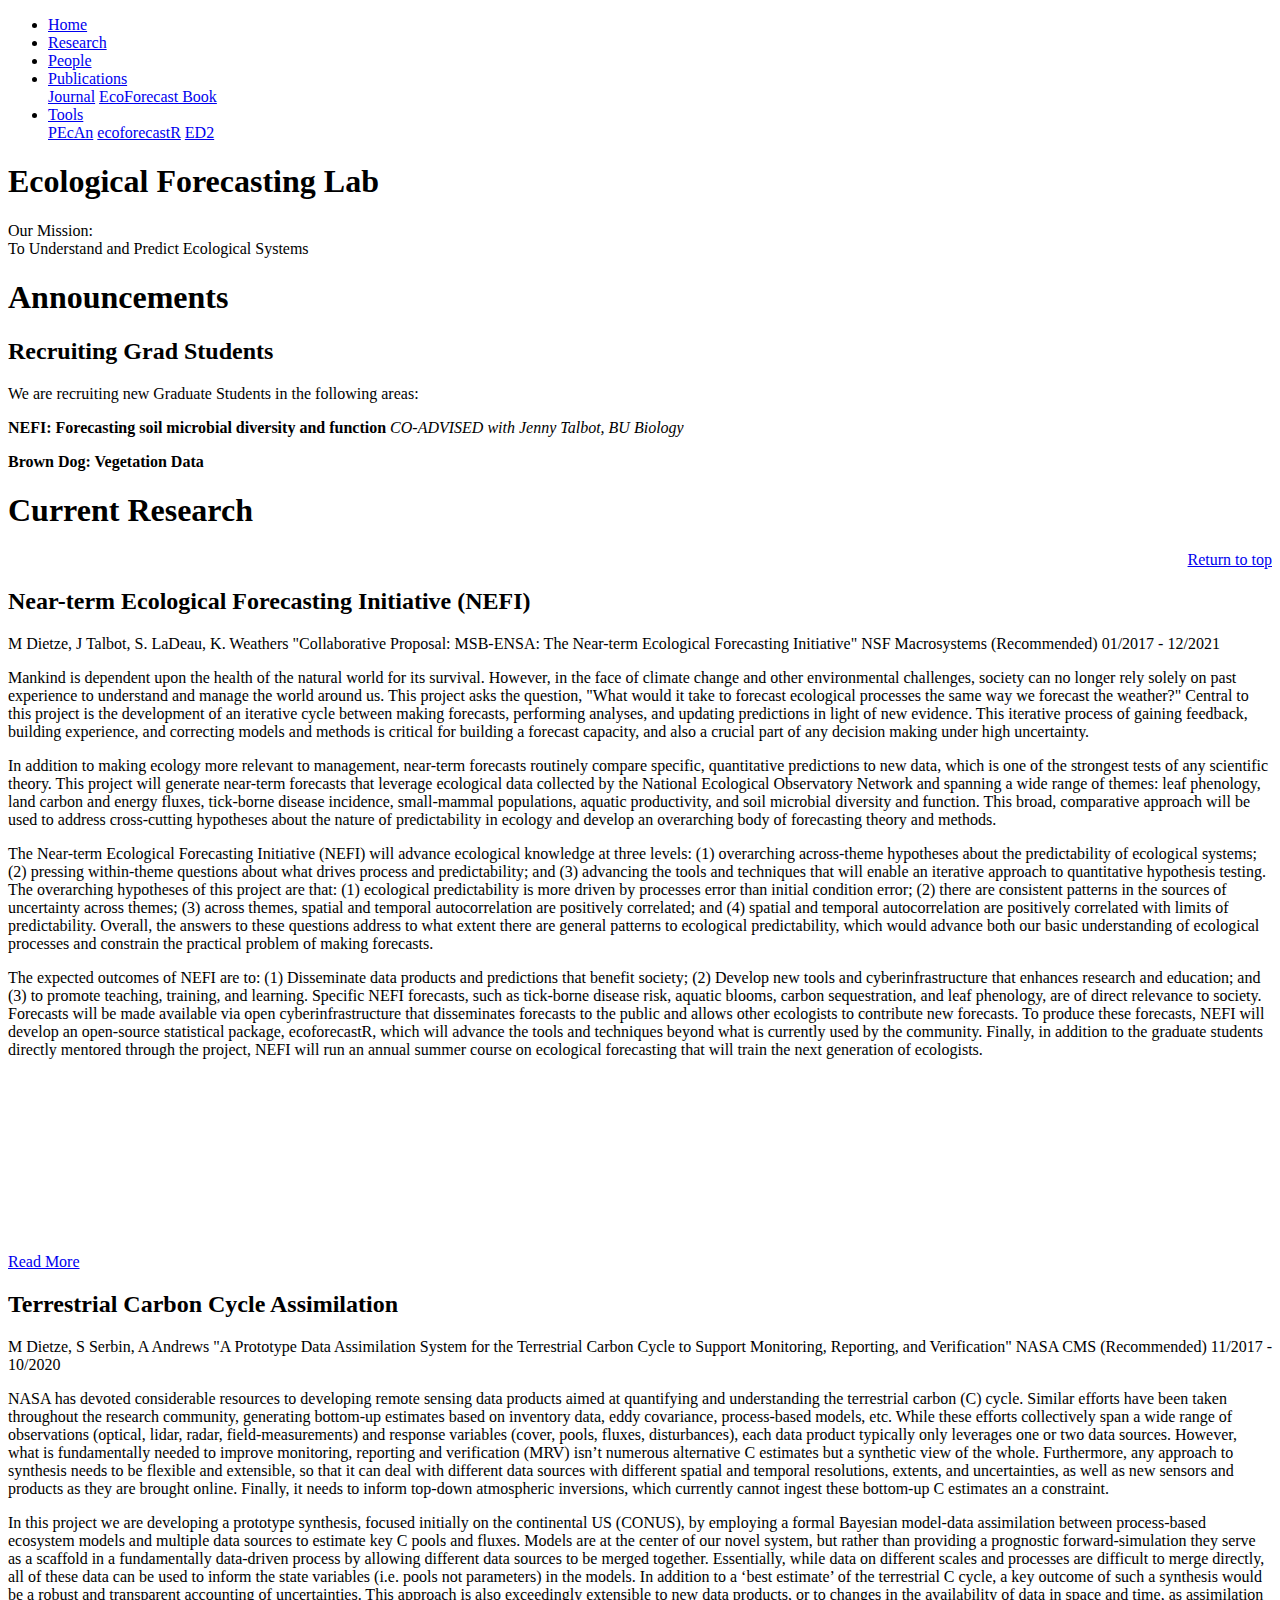
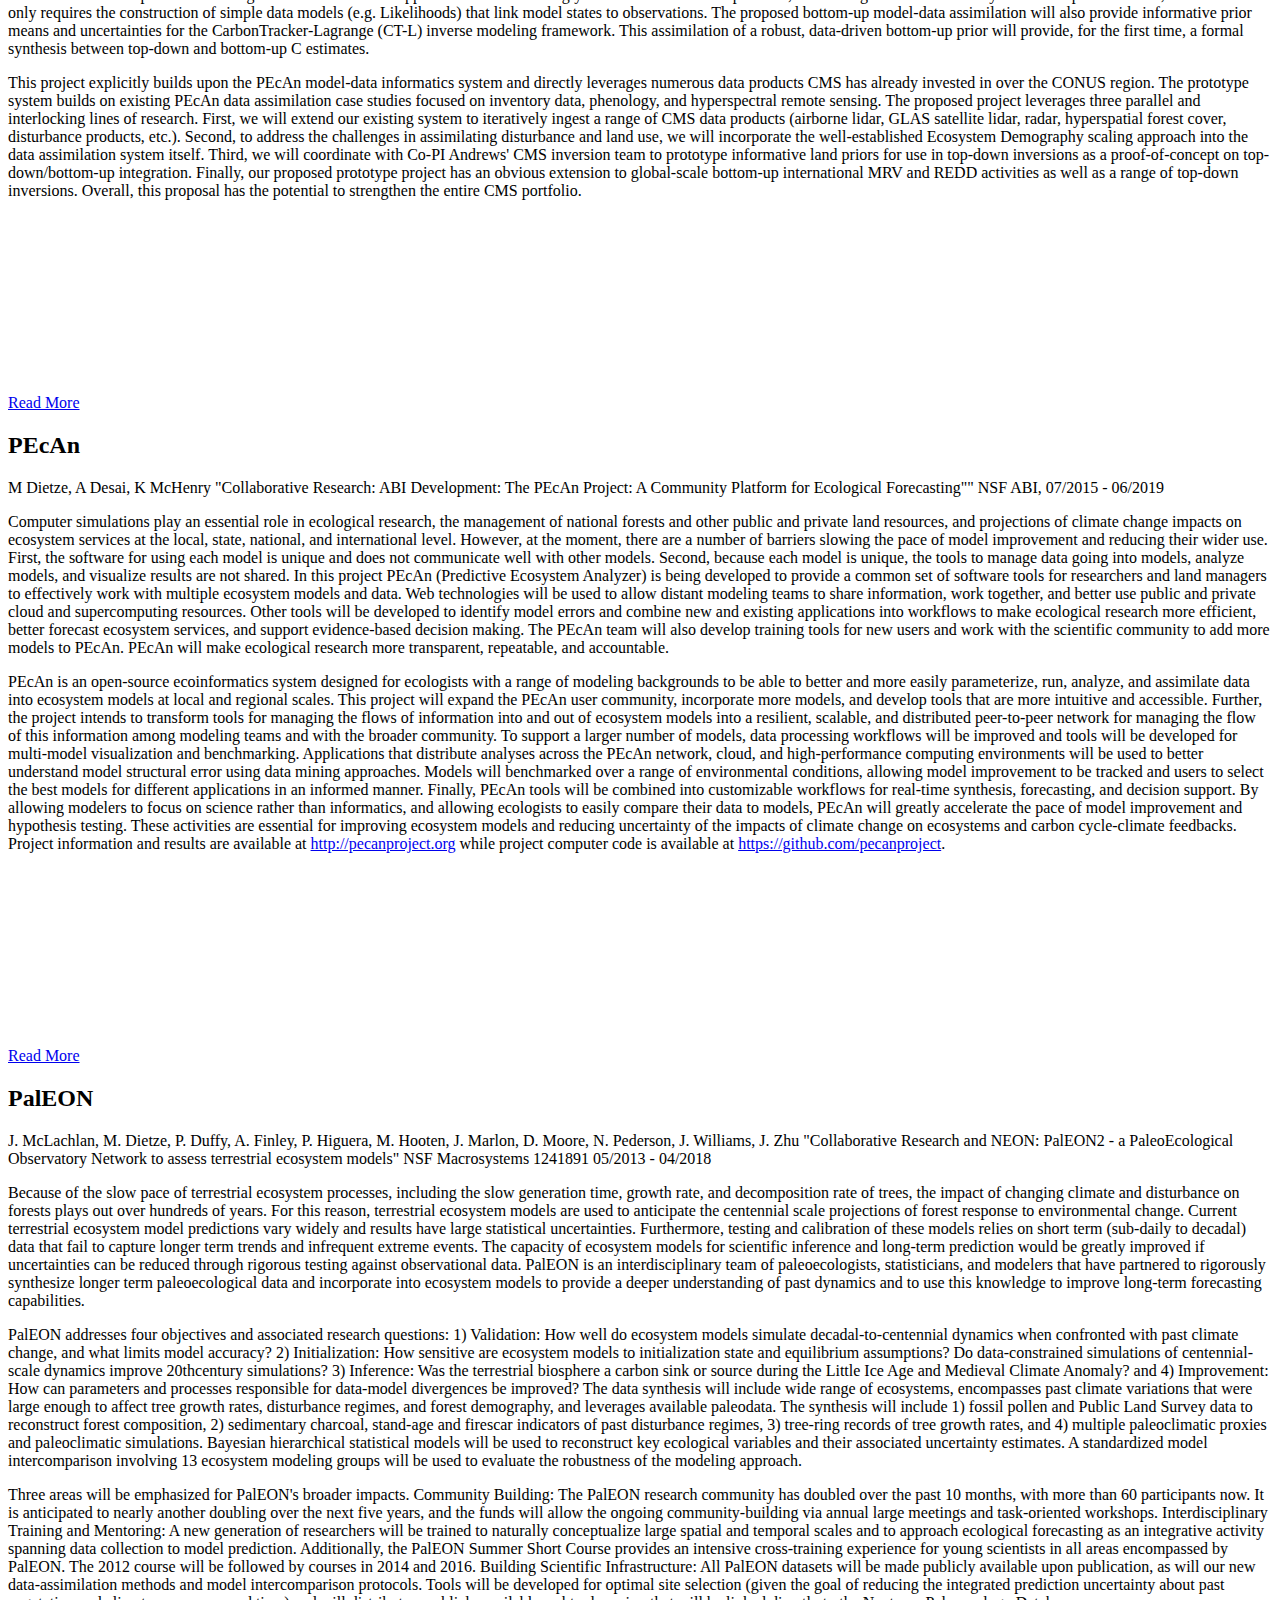
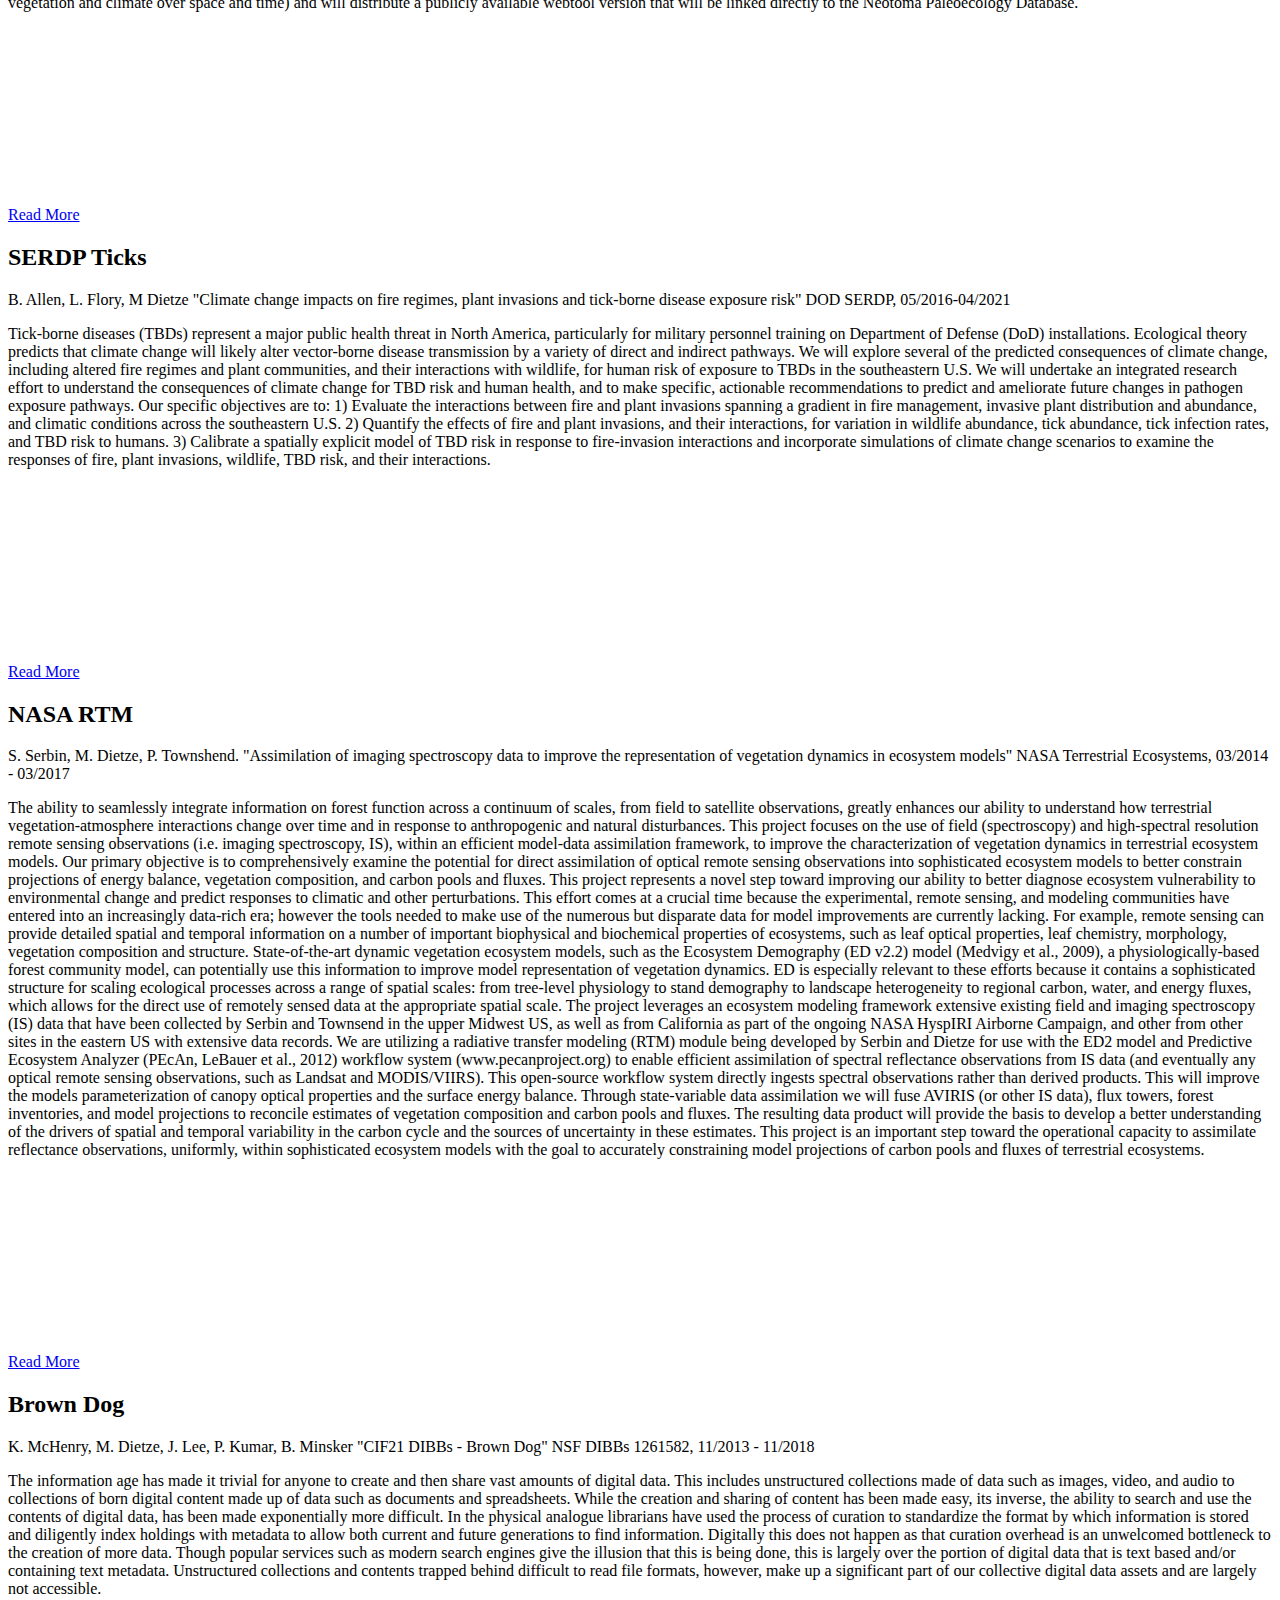
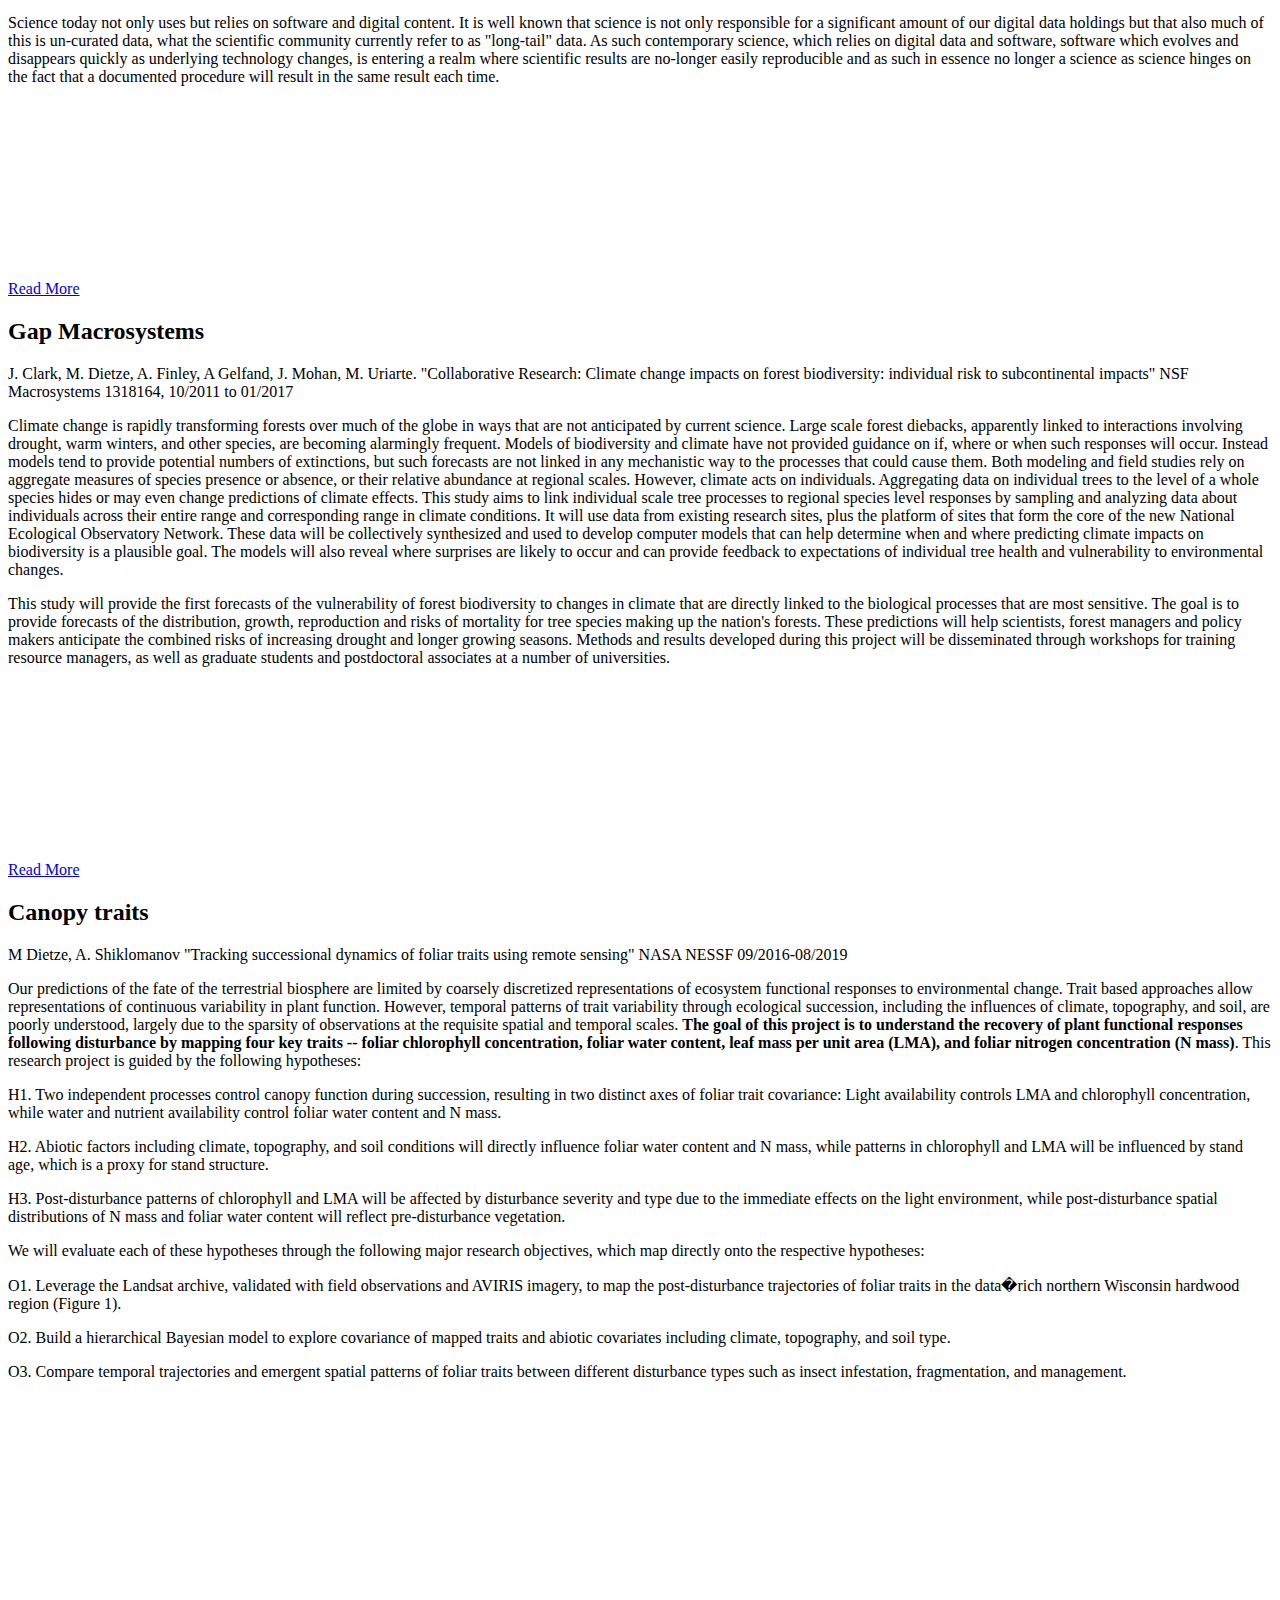
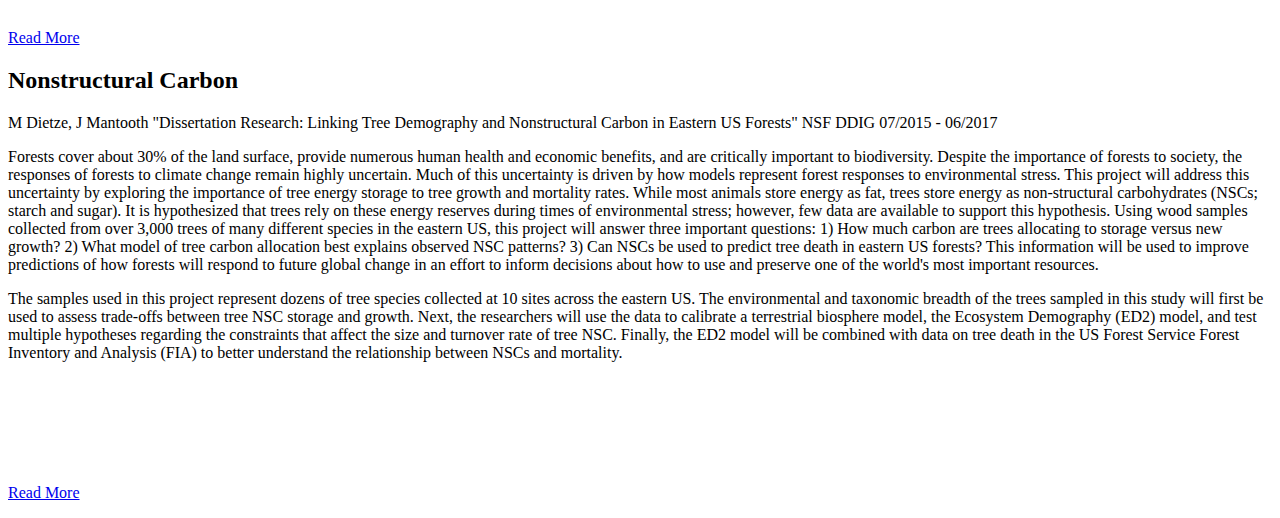
==== index.html @ e0ac07de "pubs up to Jan 2018 remove CMS postdoc link" ====
<!DOCTYPE html>
<html>
<head>
<title>Ecological Forecasting Lab</title>
<meta name="viewport" content="width=device-width, initial-scale=1">
<link rel="stylesheet" href="lab_style.css">
<script type="text/javascript" src="https://ajax.googleapis.com/ajax/libs/jquery/1.12.4/jquery.min.js"></script>
<script type="text/javascript" src="read_more.js"></script>
</head>
<body>

<!---  Navigation Bar -->
<div class="menu">
<ul>
  <li><a href="index.html">Home</a></li>
  <li><a href="index.html#research">Research</a></li>
  <li><a href="people.html">People</a></li>
  <li class="dropdown">
    <a href="#" class="dropbtn">Publications</a>
    <div class="dropdown-content">
      <a href="publications.html">Journal</a>
      <a target="_blank" href="http://ecoforecast.org/book">EcoForecast Book</a>
    </div>
  </li>
  <li class="dropdown">
    <a href="#" class="dropbtn">Tools</a>
    <div class="dropdown-content">
      <a target="_blank" href="http://pecanproject.org/">PEcAn</a>
      <a target="_blank" href="https://github.com/EcoForecast/ecoforecastR">ecoforecastR</a>
      <a target="_blank" href="http://github.com/EDmodel/ED2/wiki">ED2</a>
    </div>
  </li>
</ul>
</div>

<!---  Banner image and text -->
<div class="banner">
  <div class="title">
    <h1>Ecological Forecasting Lab</h1>
    <p>Our Mission:<br>
    To Understand and Predict Ecological Systems</p>
  </div>
</div>

<div id="announce">
  <h1>Announcements</h1>
  
  <h2>Recruiting Grad Students</h2>
  
  <p>We are recruiting new Graduate Students in the following areas:</p>
  
  <p><b>NEFI: Forecasting soil microbial diversity and function</b> <i>CO-ADVISED with Jenny Talbot, BU Biology</i></p>
  
  <p><b>Brown Dog: Vegetation Data</b></p>
  
<!--  <h2>Open Postdoctoral position: <a href="postdoc.html">Terrestrial Carbon Cycle Assimilation</a></h2>  -->
  
</div>

<div id="research">
  
  <h1 display=inline>Current Research</h1>   <p display=inline align=right><a href="#">Return to top</a></p>
  
  <h2 id="nefi">Near-term Ecological Forecasting Initiative (NEFI)</h2>  
  <div class="sidebar-box blue">
  <div class="grant">
    M Dietze, J Talbot, S. LaDeau, K. Weathers "Collaborative Proposal: MSB-ENSA: The Near-term Ecological Forecasting Initiative" NSF Macrosystems (Recommended) 01/2017 - 12/2021
  </div>
  <p>Mankind is dependent upon the health of the natural world for its survival. However, in the face of climate change and other environmental challenges, society can no longer rely solely on past experience to understand and manage the world around us. This project asks the question, "What would it take to forecast ecological processes the same way we forecast the weather?" Central to this project is the development of an iterative cycle between making forecasts, performing analyses, and updating predictions in light of new evidence. This iterative process of gaining feedback, building experience, and correcting models and methods is critical for building a forecast capacity, and also a crucial part of any decision making under high uncertainty.</p>
  <p>In addition to making ecology more relevant to management, near-term forecasts routinely compare specific, quantitative predictions to new data, which is one of the strongest tests of any scientific theory. This project will generate near-term forecasts that leverage ecological data collected by the National Ecological Observatory Network and spanning a wide range of themes: leaf phenology, land carbon and energy fluxes, tick-borne disease incidence, small-mammal populations, aquatic productivity, and soil microbial diversity and function. This broad, comparative approach will be used to address cross-cutting hypotheses about the nature of predictability in ecology and develop an overarching body of forecasting theory and methods.</p>
  <p>The Near-term Ecological Forecasting Initiative (NEFI) will advance ecological knowledge at three levels: (1) overarching across-theme hypotheses about the predictability of ecological systems; (2) pressing within-theme questions about what drives process and predictability; and (3) advancing the tools and techniques that will enable an iterative approach to quantitative hypothesis testing. The overarching hypotheses of this project are that: (1) ecological predictability is more driven by processes error than initial condition error; (2) there are consistent patterns in the sources of uncertainty across themes; (3) across themes, spatial and temporal autocorrelation are positively correlated; and (4) spatial and temporal autocorrelation are positively correlated with limits of predictability. Overall, the answers to these questions address to what extent there are general patterns to ecological predictability, which would advance both our basic understanding of ecological processes and constrain the practical problem of making forecasts.</p>
  <p>The expected outcomes of NEFI are to: (1) Disseminate data products and predictions that benefit society; (2) Develop new tools and cyberinfrastructure that enhances research and education; and (3) to promote teaching, training, and learning. Specific NEFI forecasts, such as tick-borne disease risk, aquatic blooms, carbon sequestration, and leaf phenology, are of direct relevance to society. Forecasts will be made available via open cyberinfrastructure that disseminates forecasts to the public and allows other ecologists to contribute new forecasts. To produce these forecasts, NEFI will develop an open-source statistical package, ecoforecastR, which will advance the tools and techniques beyond what is currently used by the community. Finally, in addition to the graduate students directly mentored through the project, NEFI will run an annual summer course on ecological forecasting that will train the next generation of ecologists.</p>
    	<p><br><br><br><br><br><br><br><br><br></p>			
			<p class="read-more"><a href="#" class="button">Read More</a></p>
	</div>
  
  <h2 id="cms">Terrestrial Carbon Cycle Assimilation</h2>  
  <div class="sidebar-box blue">
  <div class="grant">
    M Dietze, S Serbin, A Andrews "A Prototype Data Assimilation System for the Terrestrial Carbon Cycle to Support Monitoring, Reporting, and Verification" NASA CMS (Recommended) 11/2017 - 10/2020
  </div>
  <p>
NASA has devoted considerable resources to developing remote sensing data products aimed at quantifying and understanding the terrestrial carbon (C) cycle. Similar efforts have been taken throughout the research community, generating bottom-up estimates based on inventory data, eddy covariance, process-based models, etc. While these efforts collectively span a wide range of observations (optical, lidar, radar, field-measurements) and response variables (cover, pools, fluxes, disturbances), each data product typically only leverages one or two data sources. However, what is fundamentally needed to improve monitoring, reporting and verification (MRV) isn’t numerous alternative C estimates but a synthetic view of the whole. Furthermore, any approach to synthesis needs to be flexible and extensible, so that it can deal with different data sources with different spatial and temporal resolutions, extents, and uncertainties, as well as new sensors and products as they are brought online. Finally, it needs to inform top-down atmospheric inversions, which currently cannot ingest these bottom-up C estimates an a constraint.</p>

<p>In this project we are developing a prototype synthesis, focused initially on the continental US (CONUS), by employing a formal Bayesian model-data assimilation between process-based ecosystem models and multiple data sources to estimate key C pools and fluxes. Models are at the center of our novel system, but rather than providing a prognostic forward-simulation they serve as a scaffold in a fundamentally data-driven process by allowing different data sources to be merged together. Essentially, while data on different scales and processes are difficult to merge directly, all of these data can be used to inform the state variables (i.e. pools not parameters) in the models. In addition to a ‘best estimate’ of the terrestrial C cycle, a key outcome of such a synthesis would be a robust and transparent accounting of uncertainties. This approach is also exceedingly extensible to new data products, or to changes in the availability of data in space and time, as assimilation only requires the construction of simple data models (e.g. Likelihoods) that link model states to observations. The proposed bottom-up model-data assimilation will also provide informative prior means and uncertainties for the CarbonTracker-Lagrange (CT-L) inverse modeling framework. This assimilation of a robust, data-driven bottom-up prior will provide, for the first time, a formal synthesis between top-down and bottom-up C estimates.</p>

<p>This project explicitly builds upon the PEcAn model-data informatics system and directly leverages numerous data products CMS has already invested in over the CONUS region. The prototype system builds on existing PEcAn data assimilation case studies focused on inventory data, phenology, and hyperspectral remote sensing. The proposed project leverages three parallel and interlocking lines of research. First, we will extend our existing system to iteratively ingest a range of CMS data products (airborne lidar, GLAS satellite lidar, radar, hyperspatial forest cover, disturbance products, etc.). Second, to address the challenges in assimilating disturbance and land use, we will incorporate the well-established Ecosystem Demography scaling approach into the data assimilation system itself. Third, we will coordinate with Co-PI Andrews' CMS inversion team to prototype informative land priors for use in top-down inversions as a proof-of-concept on top-down/bottom-up integration. Finally, our proposed prototype project has an obvious extension to global-scale bottom-up international MRV and REDD activities as well as a range of top-down inversions. Overall, this proposal has the potential to strengthen the entire CMS portfolio.</p>
    	<p><br><br><br><br><br><br><br><br><br></p>			
			<p class="read-more"><a href="#" class="button">Read More</a></p>
	</div>
  
  <h2 id="pecan">PEcAn</h2>
  <div class="sidebar-box blue">
  <div class="grant">
    M Dietze, A Desai, K McHenry "Collaborative Research: ABI Development: The PEcAn Project: A Community Platform for Ecological Forecasting"" NSF ABI, 07/2015 - 06/2019
  </div>
  <p>Computer simulations play an essential role in ecological research, the management of national forests and other public and private land resources, and projections of climate change impacts on ecosystem services at the local, state, national, and international level. However, at the moment, there are a number of barriers slowing the pace of model improvement and reducing their wider use. First, the software for using each model is unique and does not communicate well with other models. Second, because each model is unique, the tools to manage data going into models, analyze models, and visualize results are not shared. In this project PEcAn (Predictive Ecosystem Analyzer) is being developed to provide a common set of software tools for researchers and land managers to effectively work with multiple ecosystem models and data. Web technologies will be used to allow distant modeling teams to share information, work together, and better use public and private cloud and supercomputing resources. Other tools will be developed to identify model errors and combine new and existing applications into workflows to make ecological research more efficient, better forecast ecosystem services, and support evidence-based decision making. The PEcAn team will also develop training tools for new users and work with the scientific community to add more models to PEcAn. PEcAn will make ecological research more transparent, repeatable, and accountable.</p>

<p>PEcAn is an open-source ecoinformatics system designed for ecologists with a range of modeling backgrounds to be able to better and more easily parameterize, run, analyze, and assimilate data into ecosystem models at local and regional scales. This project will expand the PEcAn user community, incorporate more models, and develop tools that are more intuitive and accessible. Further, the project intends to transform tools for managing the flows of information into and out of ecosystem models into a resilient, scalable, and distributed peer-to-peer network for managing the flow of this information among modeling teams and with the broader community. To support a larger number of models, data processing workflows will be improved and tools will be developed for multi-model visualization and benchmarking. Applications that distribute analyses across the PEcAn network, cloud, and high-performance computing environments will be used to better understand model structural error using data mining approaches. Models will benchmarked over a range of environmental conditions, allowing model improvement to be tracked and users to select the best models for different applications in an informed manner. Finally, PEcAn tools will be combined into customizable workflows for real-time synthesis, forecasting, and decision support. By allowing modelers to focus on science rather than informatics, and allowing ecologists to easily compare their data to models, PEcAn will greatly accelerate the pace of model improvement and hypothesis testing. These activities are essential for improving ecosystem models and reducing uncertainty of the impacts of climate change on ecosystems and carbon cycle-climate feedbacks. Project information and results are available at <a target="_blank" href="http://pecanproject.org">http://pecanproject.org</a> while project computer code is available at <a target="_blank" href="https://github.com/pecanproject">https://github.com/pecanproject</a>.</p>
  
      	<p><br><br><br><br><br><br><br><br><br></p>			
			<p class="read-more"><a href="#" class="button">Read More</a></p>
	</div>
  
  <h2 id="paleon">PalEON</h2>
  <div class="sidebar-box blue">
  <div class="grant">
    J. McLachlan, M. Dietze, P. Duffy, A. Finley, P. Higuera, M. Hooten, J. Marlon, D. Moore, N. Pederson, J. Williams, J. Zhu  "Collaborative Research and NEON: PalEON2 - a PaleoEcological Observatory Network to assess terrestrial ecosystem models" NSF Macrosystems 1241891 05/2013 - 04/2018
  </div>
  <p>Because of the slow pace of terrestrial ecosystem processes, including the slow generation time, growth rate, and decomposition rate of trees, the impact of changing climate and disturbance on forests plays out over hundreds of years. For this reason, terrestrial ecosystem models are used to anticipate the centennial scale projections of forest response to environmental change. Current terrestrial ecosystem model predictions vary widely and results have large statistical uncertainties. Furthermore, testing and calibration of these models relies on short term (sub-daily to decadal) data that fail to capture longer term trends and infrequent extreme events. The capacity of ecosystem models for scientific inference and long-term prediction would be greatly improved if uncertainties can be reduced through rigorous testing against observational data. PalEON is an interdisciplinary team of paleoecologists, statisticians, and modelers that have partnered to rigorously synthesize longer term paleoecological data and incorporate into ecosystem models to provide a deeper understanding of past dynamics and to use this knowledge to improve long-term forecasting capabilities.</p>

<p>PalEON addresses four objectives and associated research questions: 1) Validation: How well do ecosystem models simulate decadal-to-centennial dynamics when confronted with past climate change, and what limits model accuracy? 2) Initialization: How sensitive are ecosystem models to initialization state and equilibrium assumptions? Do data-constrained simulations of centennial-scale dynamics improve 20thcentury simulations? 3) Inference: Was the terrestrial biosphere a carbon sink or source during the Little Ice Age and Medieval Climate Anomaly? and 4) Improvement: How can parameters and processes responsible for data-model divergences be improved? The data synthesis will include wide range of ecosystems, encompasses past climate variations that were large enough to affect tree growth rates, disturbance regimes, and forest demography, and leverages available paleodata. The synthesis will include 1) fossil pollen and Public Land Survey data to reconstruct forest composition, 2) sedimentary charcoal, stand-age and firescar indicators of past disturbance regimes, 3) tree-ring records of tree growth rates, and 4) multiple paleoclimatic proxies and paleoclimatic simulations. Bayesian hierarchical statistical models will be used to reconstruct key ecological variables and their associated uncertainty estimates. A standardized model intercomparison involving 13 ecosystem modeling groups will be used to evaluate the robustness of the modeling approach.</p>

<p>Three areas will be emphasized for PalEON's broader impacts. Community Building: The PalEON research community has doubled over the past 10 months, with more than 60 participants now. It is anticipated to nearly another doubling over the next five years, and the funds will allow the ongoing community-building via annual large meetings and task-oriented workshops. Interdisciplinary Training and Mentoring: A new generation of researchers will be trained to naturally conceptualize large spatial and temporal scales and to approach ecological forecasting as an integrative activity spanning data collection to model prediction.  Additionally, the PalEON Summer Short Course provides an intensive cross-training experience for young scientists in all areas encompassed by PalEON. The 2012 course will be followed by courses in 2014 and 2016. Building Scientific Infrastructure: All PalEON datasets will be made publicly available upon publication, as will our new data-assimilation methods and model intercomparison protocols. Tools will be developed for optimal site selection (given the goal of reducing the integrated prediction uncertainty about past vegetation and climate over space and time) and will distribute a publicly available webtool version that will be linked directly to the Neotoma Paleoecology Database.</p>
        	<p><br><br><br><br><br><br><br><br><br></p>			
			<p class="read-more"><a href="#" class="button">Read More</a></p>
	</div>
  
  <h2 id="serdp">SERDP Ticks</h2>
  <div class="sidebar-box blue">
  <div class="grant">
    B. Allen, L. Flory, M Dietze "Climate change impacts on fire regimes, plant invasions and tick-borne disease exposure risk" DOD SERDP, 05/2016-04/2021
  </div>
<p>Tick-borne diseases (TBDs) represent a major public health threat in North America, particularly for military personnel training on Department of Defense (DoD) installations. Ecological theory predicts that climate change will likely alter vector-borne disease transmission by a variety of direct and indirect pathways. We will explore several of the predicted consequences of climate change, including altered fire regimes and plant communities, and their interactions with wildlife, for human risk of exposure to TBDs in the southeastern U.S. We will undertake an integrated research effort to understand the consequences of climate change for TBD risk and human health, and to make specific, actionable recommendations to predict and ameliorate future changes in pathogen exposure pathways. Our specific objectives are to:
1) Evaluate the interactions between fire and plant invasions spanning a gradient in fire management, invasive plant distribution and abundance, and climatic conditions across the southeastern U.S. 
2) Quantify the effects of fire and plant invasions, and their interactions, for variation in wildlife abundance, tick abundance, tick infection rates, and TBD risk to humans. 
3) Calibrate a spatially explicit model of TBD risk in response to fire-invasion interactions and incorporate simulations of climate change scenarios to examine the responses of fire, plant invasions, wildlife, TBD risk, and their interactions.</p>
        	<p><br><br><br><br><br><br><br><br><br></p>			
			<p class="read-more"><a href="#" class="button">Read More</a></p>
	</div>

  <h2 id="nasa_rtm">NASA RTM</h2>
  <div class="sidebar-box blue">
  <div class="grant">
    S. Serbin, M. Dietze, P. Townshend. "Assimilation of imaging spectroscopy data to improve the representation of vegetation dynamics in ecosystem models" NASA Terrestrial Ecosystems, 03/2014 - 03/2017
  </div>
  <p>The ability to seamlessly integrate information on forest function across a continuum of scales, from field to satellite observations, greatly enhances our ability to understand how terrestrial vegetation-atmosphere interactions change over time and in response to anthropogenic and natural disturbances. This project focuses on the use of field (spectroscopy) and high-spectral resolution remote sensing observations (i.e. imaging spectroscopy, IS), within an efficient model-data assimilation framework, to improve the characterization of vegetation dynamics in terrestrial ecosystem models. Our primary objective is to comprehensively examine the potential for direct assimilation of optical remote sensing observations into sophisticated ecosystem models to better constrain projections of energy balance, vegetation composition, and carbon pools and fluxes. This project represents a novel step toward improving our ability to better diagnose ecosystem vulnerability to environmental change and predict responses to climatic and other perturbations. This effort comes at a crucial time because the experimental, remote sensing, and modeling communities have entered into an increasingly data-rich era; however the tools needed to make use of the numerous but disparate data for model improvements are currently lacking. For example, remote sensing can provide detailed spatial and temporal information on a number of important biophysical and biochemical properties of ecosystems, such as leaf optical properties, leaf chemistry, morphology, vegetation composition and structure. State-of-the-art dynamic vegetation ecosystem models, such as the Ecosystem Demography (ED v2.2) model (Medvigy et al., 2009), a physiologically-based forest community model, can potentially use this information to improve model representation of vegetation dynamics. ED is especially relevant to these efforts because it contains a sophisticated structure for scaling ecological processes across a range of spatial scales: from tree-level physiology to stand demography to landscape heterogeneity to regional carbon, water, and energy fluxes, which allows for the direct use of remotely sensed data at the appropriate spatial scale. The project leverages an ecosystem modeling framework extensive existing field and imaging spectroscopy (IS) data that have been collected by Serbin and Townsend in the upper Midwest US, as well as from California as part of the ongoing NASA HyspIRI Airborne Campaign, and other from other sites in the eastern US with extensive data records. We are utilizing a radiative transfer modeling (RTM) module being developed by Serbin and Dietze for use with the ED2 model and Predictive Ecosystem Analyzer (PEcAn, LeBauer et al., 2012) workflow system (www.pecanproject.org) to enable efficient assimilation of spectral reflectance observations from IS data (and eventually any optical remote sensing observations, such as Landsat and MODIS/VIIRS). This open-source workflow system directly ingests spectral observations rather than derived products. This will improve the models parameterization of canopy optical properties and the surface energy balance. Through state-variable data assimilation we will fuse AVIRIS (or other IS data), flux towers, forest inventories, and model projections to reconcile estimates of vegetation composition and carbon pools and fluxes. The resulting data product will provide the basis to develop a better understanding of the drivers of spatial and temporal variability in the carbon cycle and the sources of uncertainty in these estimates. This project is an important step toward the operational capacity to assimilate reflectance observations, uniformly, within sophisticated ecosystem models with the goal to accurately constraining model projections of carbon pools and fluxes of terrestrial ecosystems.</p>
          	<p><br><br><br><br><br><br><br><br><br></p>			
			<p class="read-more"><a href="#" class="button">Read More</a></p>
	</div>

  <h2 id="brown_dog">Brown Dog</h2>
  <div class="sidebar-box blue">
  <div class="grant">
    K. McHenry, M. Dietze, J. Lee, P. Kumar, B. Minsker  "CIF21 DIBBs - Brown Dog" NSF DIBBs 1261582, 11/2013 - 11/2018
  </div>
  <p>The information age has made it trivial for anyone to create and then share vast amounts of digital data. This includes unstructured collections made of data such as images, video, and audio to collections of born digital content made up of data such as documents and spreadsheets. While the creation and sharing of content has been made easy, its inverse, the ability to search and use the contents of digital data, has been made exponentially more difficult. In the physical analogue librarians have used the process of curation to standardize the format by which information is stored and diligently index holdings with metadata to allow both current and future generations to find information. Digitally this does not happen as that curation overhead is an unwelcomed bottleneck to the creation of more data. Though popular services such as modern search engines give the illusion that this is being done, this is largely over the portion of digital data that is text based and/or containing text metadata. Unstructured collections and contents trapped behind difficult to read file formats, however, make up a significant part of our collective digital data assets and are largely not accessible.</p>

<p>Science today not only uses but relies on software and digital content. It is well known that science is not only responsible for a significant amount of our digital data holdings but that also much of this is un-curated data, what the scientific community currently refer to as "long-tail" data. As such contemporary science, which relies on digital data and software, software which evolves and disappears quickly as underlying technology changes, is entering a realm where scientific results are no-longer easily reproducible and as such in essence no longer a science as science hinges on the fact that a documented procedure will result in the same result each time.</p>
          	<p><br><br><br><br><br><br><br><br><br></p>			
			<p class="read-more"><a href="#" class="button">Read More</a></p>
	</div>

  <h2 id="gap_macro">Gap Macrosystems</h2>
  <div class="sidebar-box blue">
  <div class="grant">
    J. Clark, M. Dietze, A. Finley, A Gelfand, J. Mohan, M. Uriarte.  "Collaborative Research: Climate change impacts on forest biodiversity: individual risk to subcontinental impacts"  NSF Macrosystems 1318164,  10/2011 to 01/2017
  </div>
  <p>Climate change is rapidly transforming forests over much of the globe in ways that are not anticipated by current science. Large scale forest diebacks, apparently linked to interactions involving drought, warm winters, and other species, are becoming alarmingly frequent. Models of biodiversity and climate have not provided guidance on if, where or when such responses will occur. Instead models tend to provide potential numbers of extinctions, but such forecasts are not linked in any mechanistic way to the processes that could cause them. Both modeling and field studies rely on aggregate measures of species presence or absence, or their relative abundance at regional scales. However, climate acts on individuals. Aggregating data on individual trees to the level of a whole species hides or may even change predictions of climate effects. This study aims to link individual scale tree processes to regional species level responses by sampling and analyzing data about individuals across their entire range and corresponding range in climate conditions. It will use data from existing research sites, plus the platform of sites that form the core of the new National Ecological Observatory Network. These data will be collectively synthesized and used to develop computer models that can help determine when and where predicting climate impacts on biodiversity is a plausible goal. The models will also reveal where surprises are likely to occur and can provide feedback to expectations of individual tree health and vulnerability to environmental changes. </p>

<p>This study will provide the first forecasts of the vulnerability of forest biodiversity to changes in climate that are directly linked to the biological processes that are most sensitive. The goal is to provide forecasts of the distribution, growth, reproduction and risks of mortality for tree species making up the nation's forests. These predictions will help scientists, forest managers and policy makers anticipate the combined risks of increasing drought and longer growing seasons. Methods and results developed during this project will be disseminated through workshops for training resource managers, as well as graduate students and postdoctoral associates at a number of universities.</p>
  <p><br><br><br><br><br><br><br><br><br></p>			
	<p class="read-more"><a href="#" class="button">Read More</a></p>
	</div>
  
  
  <h2 id="canopy_traits">Canopy traits</h2>
		<div class="sidebar-box blue">
		  <div class="grant">
		    M Dietze, A. Shiklomanov "Tracking successional dynamics of foliar traits using remote sensing" NASA NESSF 09/2016-08/2019
		  </div>
			<p>Our predictions of the fate of the terrestrial biosphere are limited by coarsely discretized representations of ecosystem functional responses to environmental change. Trait based approaches allow representations of continuous variability in plant function. However, temporal patterns of trait variability through ecological succession, including the influences of climate, topography, and soil, are poorly understood, largely due to the sparsity of observations at the requisite spatial and temporal scales. <b>The goal of this project is to understand the recovery of plant functional responses following disturbance by mapping four key traits -- foliar chlorophyll concentration, foliar water content, leaf mass per unit area (LMA), and foliar nitrogen concentration (N mass)</b>. This research project is guided by the following hypotheses:</p>

<p>H1. Two independent processes control canopy function during succession, resulting in two distinct axes of foliar trait covariance: Light availability controls LMA and chlorophyll concentration, while water and nutrient availability control foliar water content and N mass. </p>

<p>H2. Abiotic factors including climate, topography, and soil conditions will directly influence foliar water content and N mass, while patterns in chlorophyll and LMA will be influenced by stand age, which is a proxy for stand structure.</p>

<p>H3. Post-disturbance patterns of chlorophyll and LMA will be affected by disturbance severity and type due to the immediate effects on the light environment, while post-disturbance spatial distributions of N mass and foliar water content will reflect pre-disturbance vegetation.</p>

We will evaluate each of these hypotheses through the following major research objectives, which map directly onto the respective hypotheses:

<p>O1. Leverage the Landsat archive, validated with field observations and AVIRIS imagery, to map the post-disturbance trajectories of foliar traits in the data�rich northern Wisconsin hardwood region (Figure 1).</p>

<p>O2. Build a hierarchical Bayesian model to explore covariance of mapped traits and abiotic covariates including climate, topography, and soil type.</p>

<p>O3. Compare temporal trajectories and emergent spatial patterns of foliar traits between different disturbance types such as insect infestation, fragmentation, and management.</p>

			<p><br><br><br><br><br><br><br><br><br><br><br><br></p>			
			<p class="read-more"><a href="#" class="button">Read More</a></p>
		</div>
  
  
  <h2 id="nsc">Nonstructural Carbon</h2>
  <div class="sidebar-box blue">
  <div class="grant">
    M Dietze, J Mantooth "Dissertation Research: Linking Tree Demography and Nonstructural Carbon in Eastern US Forests" NSF DDIG 07/2015 - 06/2017
  </div>
   <p>Forests cover about 30% of the land surface, provide numerous human health and economic benefits, and are critically important to biodiversity. Despite the importance of forests to society, the responses of forests to climate change remain highly uncertain. Much of this uncertainty is driven by how models represent forest responses to environmental stress. This project will address this uncertainty by exploring the importance of tree energy storage to tree growth and mortality rates. While most animals store energy as fat, trees store energy as non-structural carbohydrates (NSCs; starch and sugar). It is hypothesized that trees rely on these energy reserves during times of environmental stress; however, few data are available to support this hypothesis. Using wood samples collected from over 3,000 trees of many different species in the eastern US, this project will answer three important questions: 1) How much carbon are trees allocating to storage versus new growth? 2) What model of tree carbon allocation best explains observed NSC patterns? 3) Can NSCs be used to predict tree death in eastern US forests? This information will be used to improve predictions of how forests will respond to future global change in an effort to inform decisions about how to use and preserve one of the world's most important resources.</p>

<p>The samples used in this project represent dozens of tree species collected at 10 sites across the eastern US. The environmental and taxonomic breadth of the trees sampled in this study will first be used to assess trade-offs between tree NSC storage and growth. Next, the researchers will use the data to calibrate a terrestrial biosphere model, the Ecosystem Demography (ED2) model, and test multiple hypotheses regarding the constraints that affect the size and turnover rate of tree NSC. Finally, the ED2 model will be combined with data on tree death in the US Forest Service Forest Inventory and Analysis (FIA) to better understand the relationship between NSCs and mortality.
   </p>
  	<p><br><br><br><br><br></p>			
			<p class="read-more"><a href="#" class="button">Read More</a></p>
		</div>
		
		
</div>  <!--  END RESEARCH -->

</body>
</html>
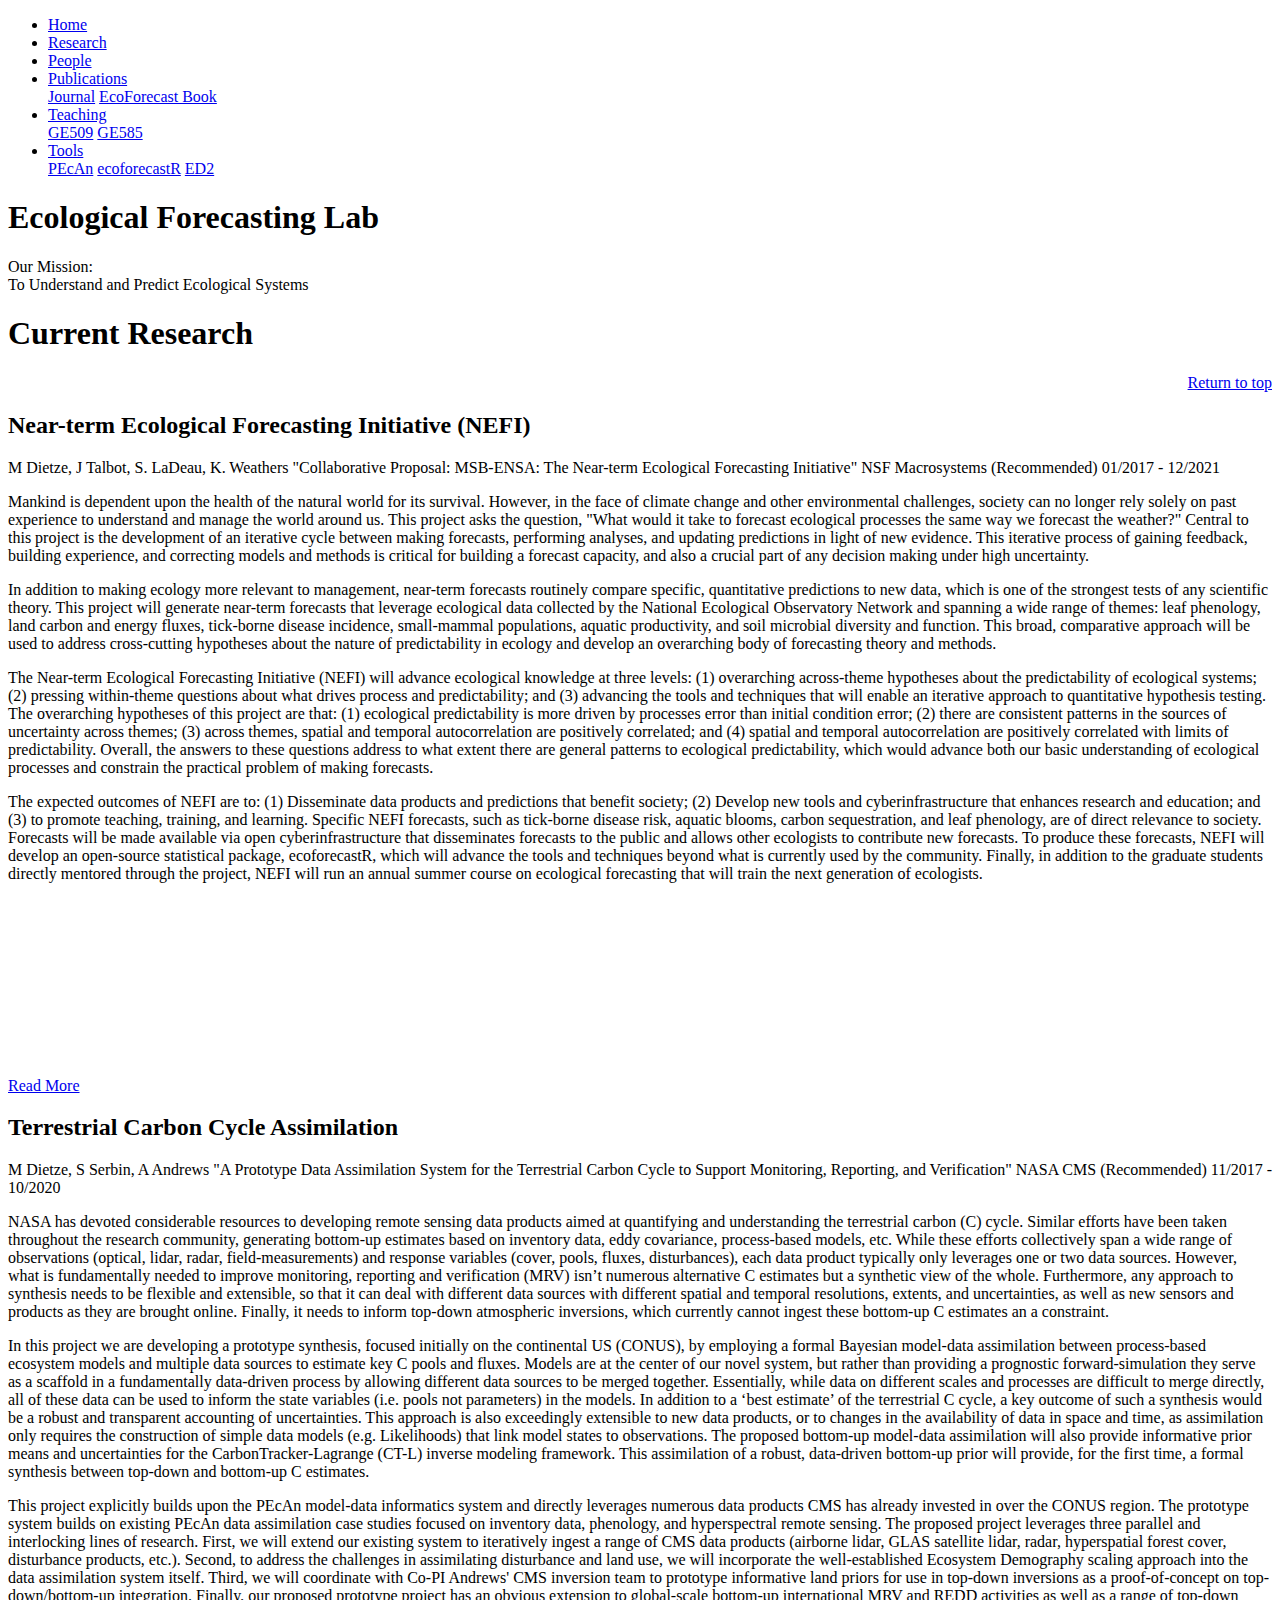
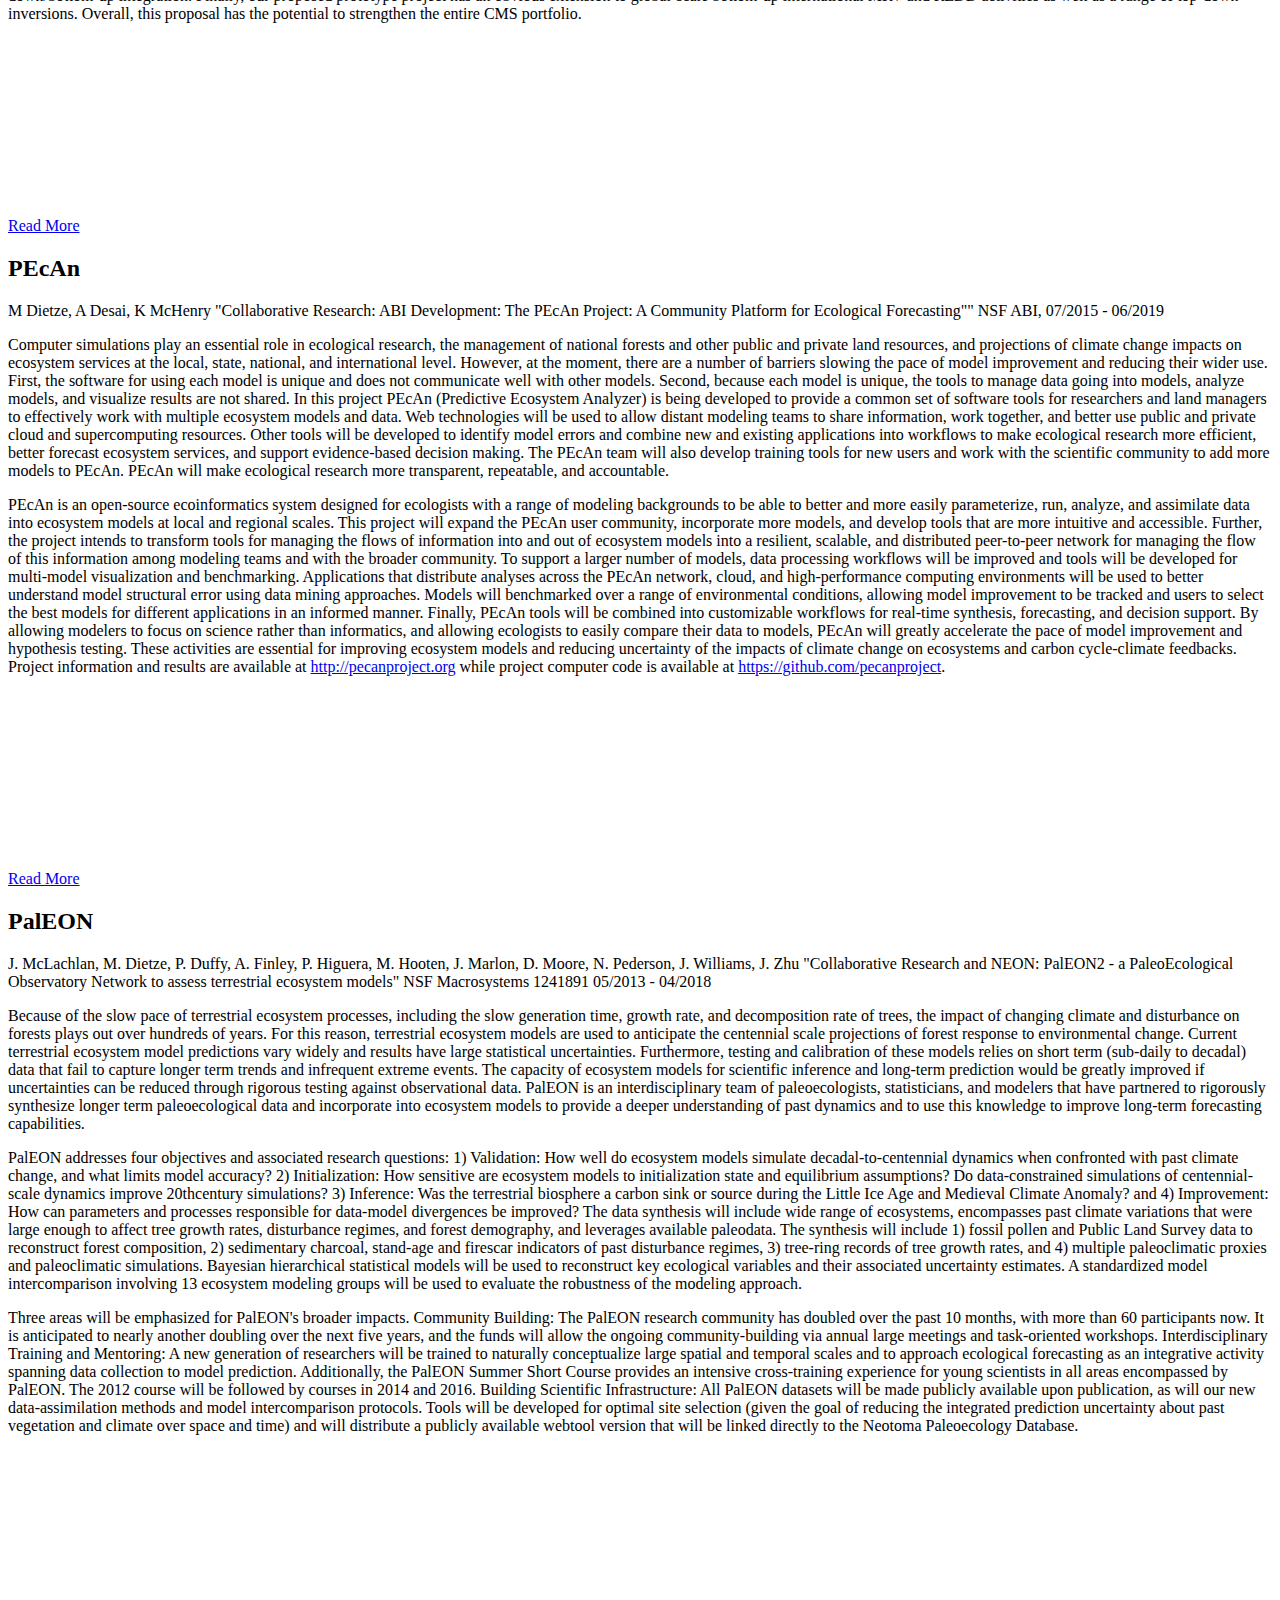
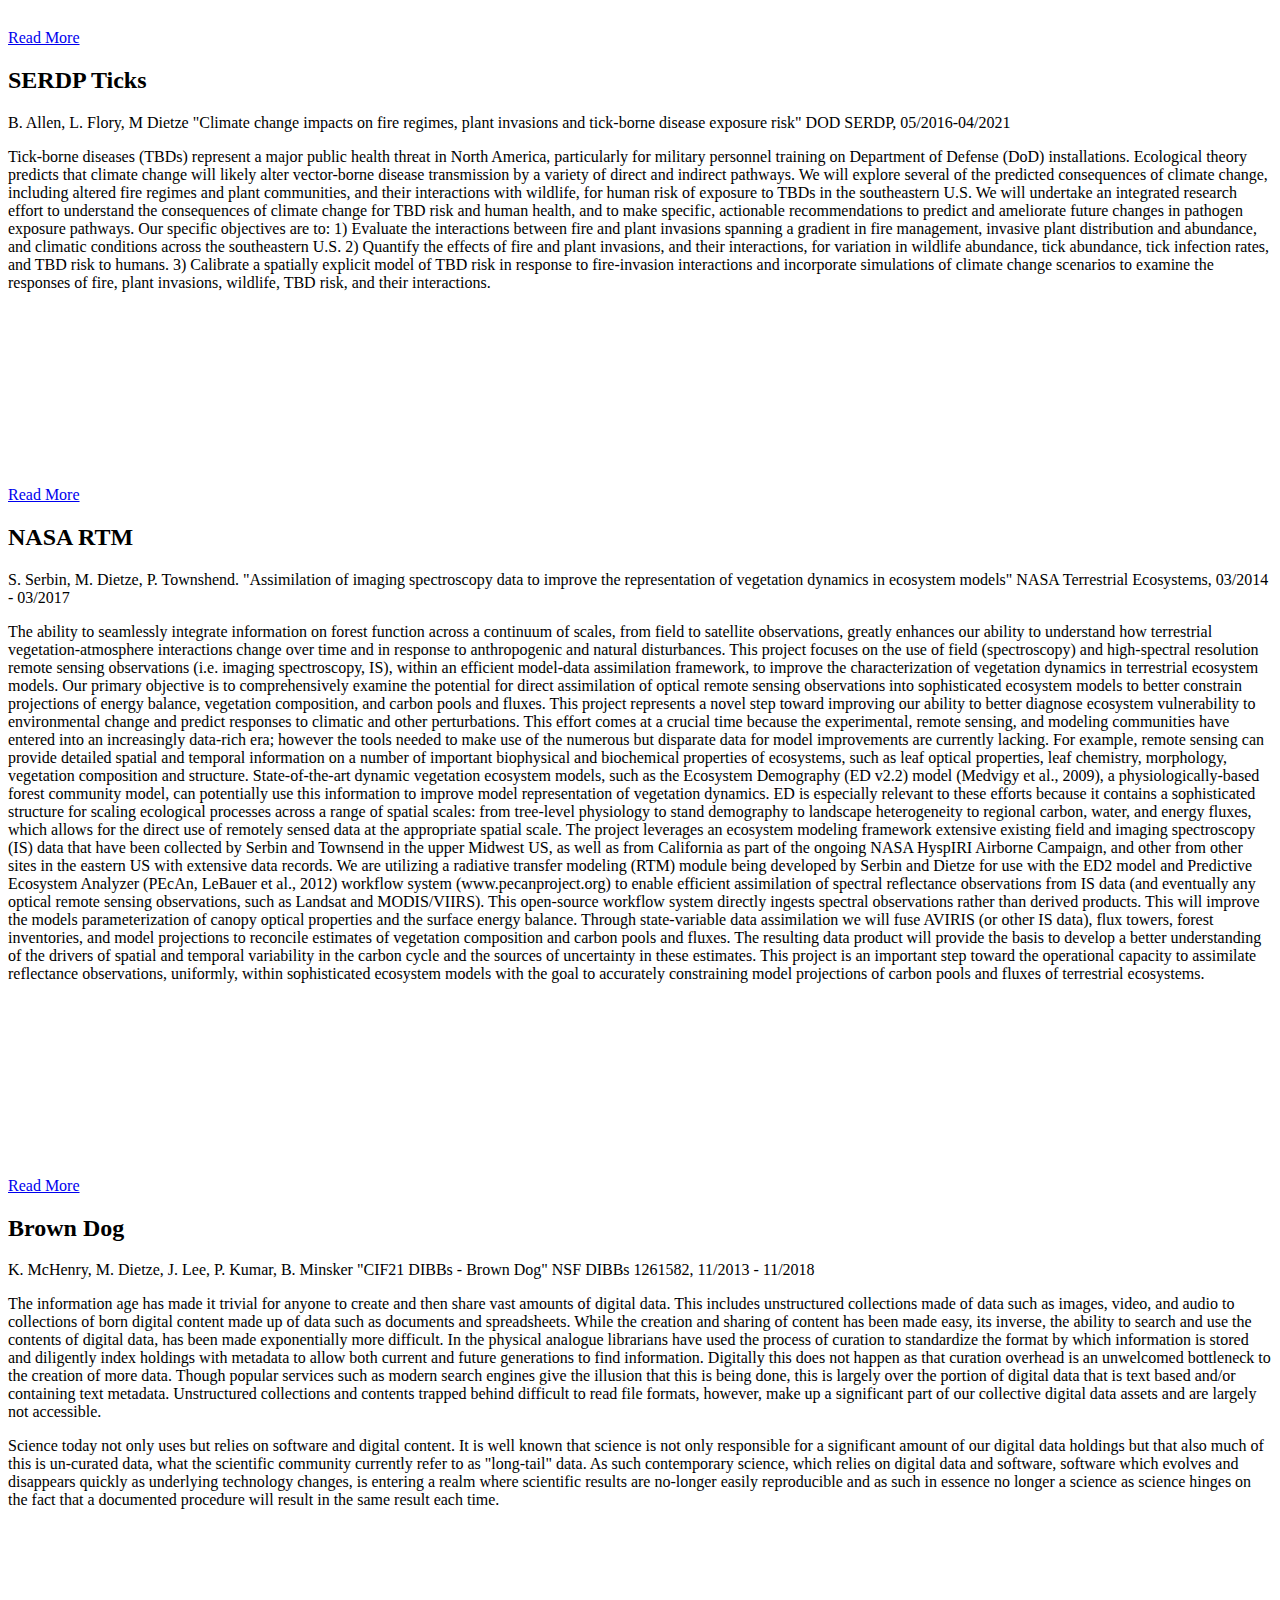
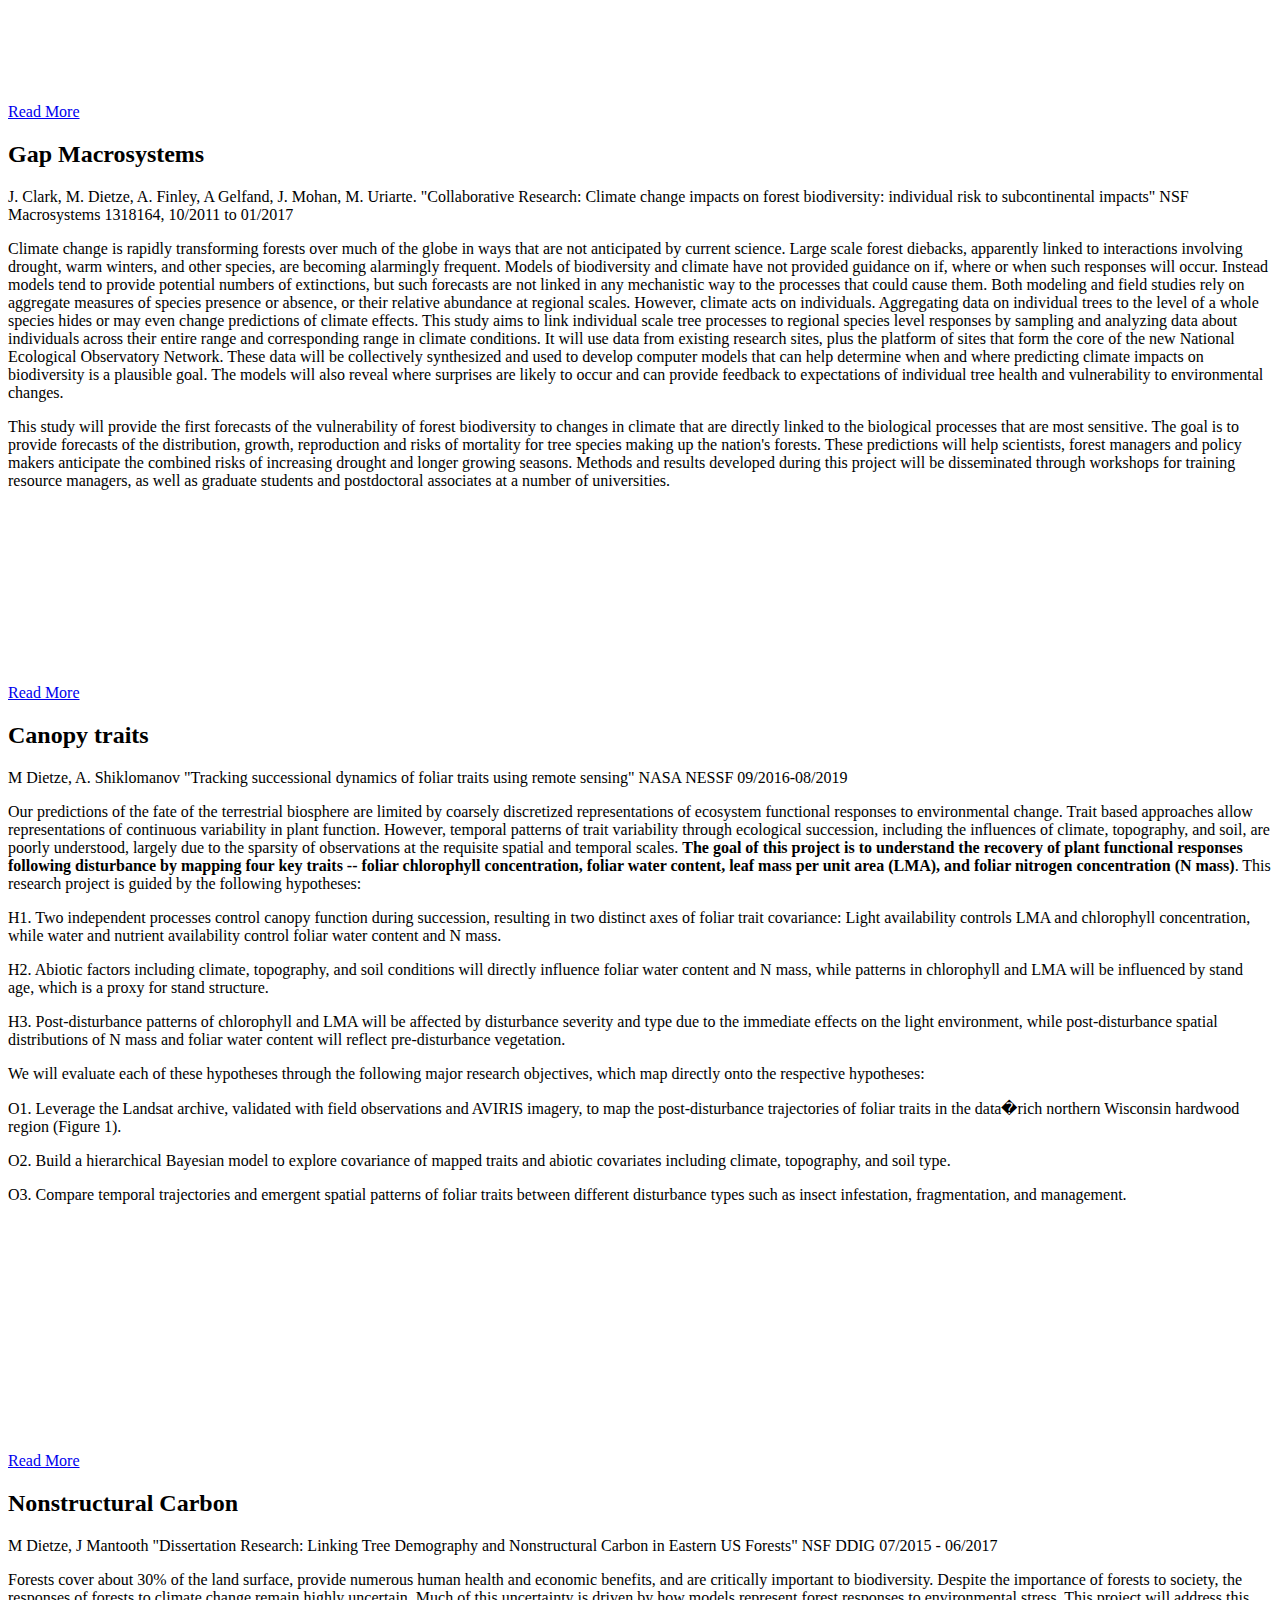
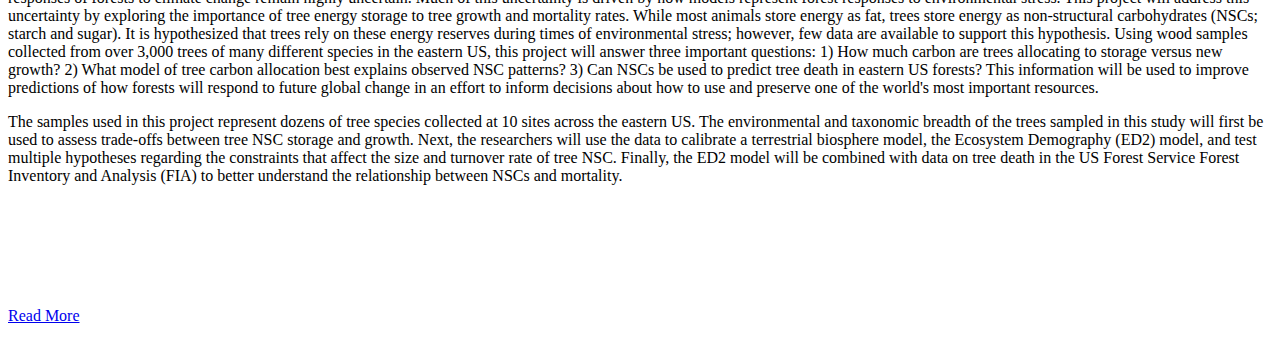
==== commit d1dc7c74: "remove grad student positions from announcements" ====
--- a/index.html
+++ b/index.html
@@ -23,6 +23,13 @@
     </div>
   </li>
   <li class="dropdown">
+    <a href="#" class="dropbtn">Teaching</a>
+    <div class="dropdown-content">
+      <a target="_blank" href="Bayes2018/GE509.htm">GE509</a>
+      <a target="_blank" href="https://github.com/EcoForecast/EF_Activities">GE585</a>
+    </div>
+  </li>
+  <li class="dropdown">
     <a href="#" class="dropbtn">Tools</a>
     <div class="dropdown-content">
       <a target="_blank" href="http://pecanproject.org/">PEcAn</a>
@@ -42,6 +49,7 @@
   </div>
 </div>
 
+<!--
 <div id="announce">
   <h1>Announcements</h1>
   
@@ -53,9 +61,10 @@
   
   <p><b>Brown Dog: Vegetation Data</b></p>
   
-<!--  <h2>Open Postdoctoral position: <a href="postdoc.html">Terrestrial Carbon Cycle Assimilation</a></h2>  -->
+  <h2>Open Postdoctoral position: <a href="postdoc.html">Terrestrial Carbon Cycle Assimilation</a></h2>  
   
 </div>
+-->
 
 <div id="research">
   
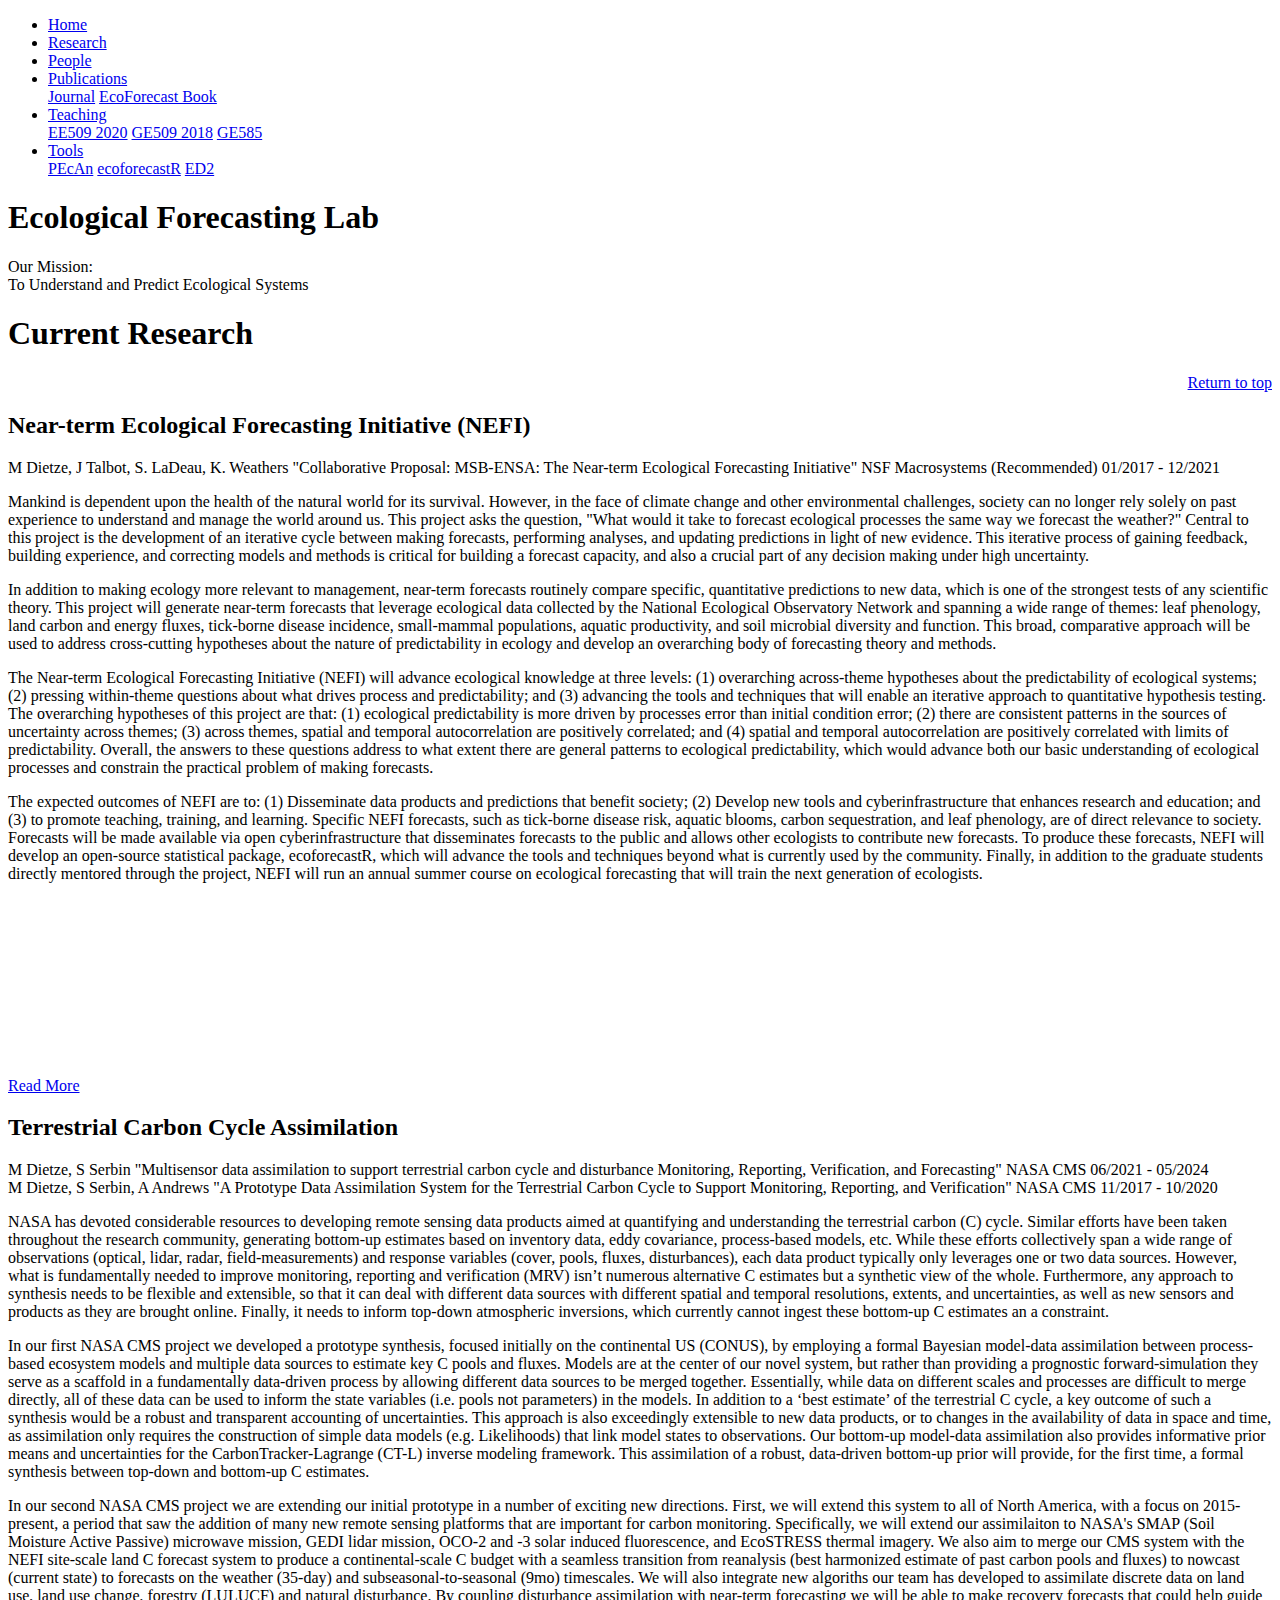
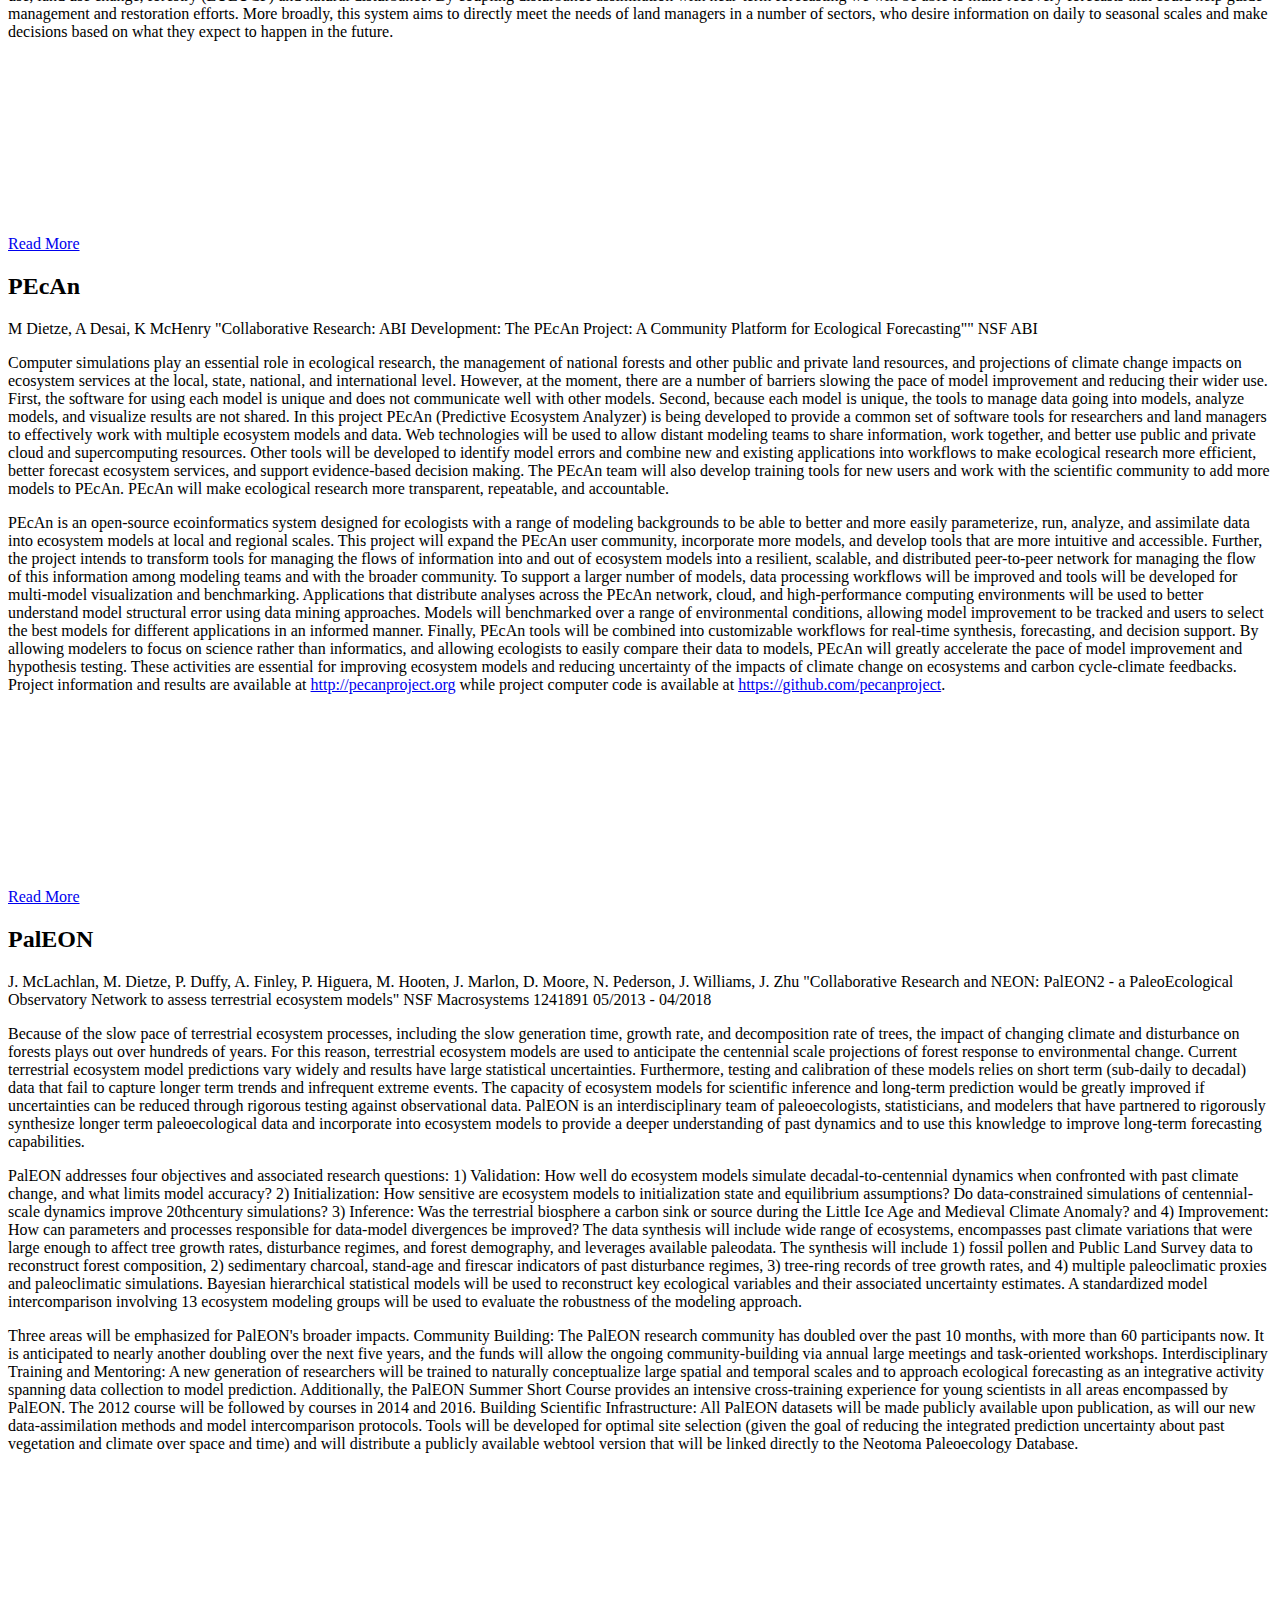
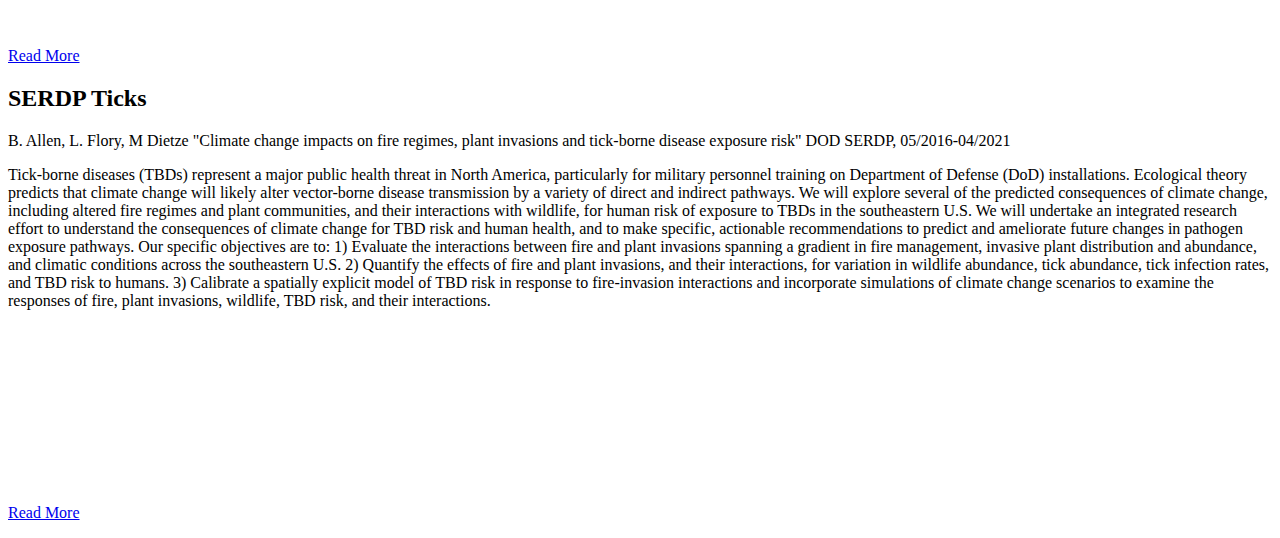
==== commit 47e6cb7e: "main: drop older projects, add CMS2020 mike: add twitter" ====
--- a/index.html
+++ b/index.html
@@ -25,7 +25,8 @@
   <li class="dropdown">
     <a href="#" class="dropbtn">Teaching</a>
     <div class="dropdown-content">
-      <a target="_blank" href="Bayes2018/GE509.htm">GE509</a>
+      <a target="_blank" href="Bayes2020/EE509.htm">EE509 2020</a>
+      <a target="_blank" href="Bayes2018/GE509.htm">GE509 2018</a>
       <a target="_blank" href="https://github.com/EcoForecast/EF_Activities">GE585</a>
     </div>
   </li>
@@ -86,14 +87,17 @@
   <h2 id="cms">Terrestrial Carbon Cycle Assimilation</h2>  
   <div class="sidebar-box blue">
   <div class="grant">
-    M Dietze, S Serbin, A Andrews "A Prototype Data Assimilation System for the Terrestrial Carbon Cycle to Support Monitoring, Reporting, and Verification" NASA CMS (Recommended) 11/2017 - 10/2020
+    M Dietze, S Serbin "Multisensor data assimilation to support terrestrial carbon cycle and disturbance Monitoring, Reporting, Verification, and Forecasting" NASA CMS 06/2021 - 05/2024
+  </div>
+  <div class="grant">
+    M Dietze, S Serbin, A Andrews "A Prototype Data Assimilation System for the Terrestrial Carbon Cycle to Support Monitoring, Reporting, and Verification" NASA CMS 11/2017 - 10/2020
   </div>
   <p>
 NASA has devoted considerable resources to developing remote sensing data products aimed at quantifying and understanding the terrestrial carbon (C) cycle. Similar efforts have been taken throughout the research community, generating bottom-up estimates based on inventory data, eddy covariance, process-based models, etc. While these efforts collectively span a wide range of observations (optical, lidar, radar, field-measurements) and response variables (cover, pools, fluxes, disturbances), each data product typically only leverages one or two data sources. However, what is fundamentally needed to improve monitoring, reporting and verification (MRV) isn’t numerous alternative C estimates but a synthetic view of the whole. Furthermore, any approach to synthesis needs to be flexible and extensible, so that it can deal with different data sources with different spatial and temporal resolutions, extents, and uncertainties, as well as new sensors and products as they are brought online. Finally, it needs to inform top-down atmospheric inversions, which currently cannot ingest these bottom-up C estimates an a constraint.</p>
 
-<p>In this project we are developing a prototype synthesis, focused initially on the continental US (CONUS), by employing a formal Bayesian model-data assimilation between process-based ecosystem models and multiple data sources to estimate key C pools and fluxes. Models are at the center of our novel system, but rather than providing a prognostic forward-simulation they serve as a scaffold in a fundamentally data-driven process by allowing different data sources to be merged together. Essentially, while data on different scales and processes are difficult to merge directly, all of these data can be used to inform the state variables (i.e. pools not parameters) in the models. In addition to a ‘best estimate’ of the terrestrial C cycle, a key outcome of such a synthesis would be a robust and transparent accounting of uncertainties. This approach is also exceedingly extensible to new data products, or to changes in the availability of data in space and time, as assimilation only requires the construction of simple data models (e.g. Likelihoods) that link model states to observations. The proposed bottom-up model-data assimilation will also provide informative prior means and uncertainties for the CarbonTracker-Lagrange (CT-L) inverse modeling framework. This assimilation of a robust, data-driven bottom-up prior will provide, for the first time, a formal synthesis between top-down and bottom-up C estimates.</p>
+<p>In our first NASA CMS project we developed a prototype synthesis, focused initially on the continental US (CONUS), by employing a formal Bayesian model-data assimilation between process-based ecosystem models and multiple data sources to estimate key C pools and fluxes. Models are at the center of our novel system, but rather than providing a prognostic forward-simulation they serve as a scaffold in a fundamentally data-driven process by allowing different data sources to be merged together. Essentially, while data on different scales and processes are difficult to merge directly, all of these data can be used to inform the state variables (i.e. pools not parameters) in the models. In addition to a ‘best estimate’ of the terrestrial C cycle, a key outcome of such a synthesis would be a robust and transparent accounting of uncertainties. This approach is also exceedingly extensible to new data products, or to changes in the availability of data in space and time, as assimilation only requires the construction of simple data models (e.g. Likelihoods) that link model states to observations. Our bottom-up model-data assimilation also provides informative prior means and uncertainties for the CarbonTracker-Lagrange (CT-L) inverse modeling framework. This assimilation of a robust, data-driven bottom-up prior will provide, for the first time, a formal synthesis between top-down and bottom-up C estimates.</p>
 
-<p>This project explicitly builds upon the PEcAn model-data informatics system and directly leverages numerous data products CMS has already invested in over the CONUS region. The prototype system builds on existing PEcAn data assimilation case studies focused on inventory data, phenology, and hyperspectral remote sensing. The proposed project leverages three parallel and interlocking lines of research. First, we will extend our existing system to iteratively ingest a range of CMS data products (airborne lidar, GLAS satellite lidar, radar, hyperspatial forest cover, disturbance products, etc.). Second, to address the challenges in assimilating disturbance and land use, we will incorporate the well-established Ecosystem Demography scaling approach into the data assimilation system itself. Third, we will coordinate with Co-PI Andrews' CMS inversion team to prototype informative land priors for use in top-down inversions as a proof-of-concept on top-down/bottom-up integration. Finally, our proposed prototype project has an obvious extension to global-scale bottom-up international MRV and REDD activities as well as a range of top-down inversions. Overall, this proposal has the potential to strengthen the entire CMS portfolio.</p>
+<p>In our second NASA CMS project we are extending our initial prototype in a number of exciting new directions. First, we will extend this system to all of North America, with a focus on 2015-present, a period that saw the addition of many new remote sensing platforms that are important for carbon monitoring. Specifically, we will extend our assimilaiton to NASA's SMAP (Soil Moisture Active Passive) microwave mission, GEDI lidar mission, OCO-2 and -3 solar induced fluorescence, and EcoSTRESS thermal imagery. We also aim to merge our CMS system with the NEFI site-scale land C forecast system to produce a continental-scale C budget with a seamless transition from reanalysis (best harmonized estimate of past carbon pools and fluxes) to nowcast (current state) to forecasts on the weather (35-day) and subseasonal-to-seasonal (9mo) timescales. We will also integrate new algoriths our team has developed to assimilate discrete data on land use, land use change, forestry (LULUCF) and natural disturbance. By coupling disturbance assimilation with near-term forecasting we will be able to make recovery forecasts that could help guide management and restoration efforts.	More broadly, this system aims to directly meet the needs of land managers in a number of sectors, who desire information on daily to seasonal scales and make decisions based on what they expect to happen in the future.</p>
     	<p><br><br><br><br><br><br><br><br><br></p>			
 			<p class="read-more"><a href="#" class="button">Read More</a></p>
 	</div>
@@ -101,7 +105,7 @@
   <h2 id="pecan">PEcAn</h2>
   <div class="sidebar-box blue">
   <div class="grant">
-    M Dietze, A Desai, K McHenry "Collaborative Research: ABI Development: The PEcAn Project: A Community Platform for Ecological Forecasting"" NSF ABI, 07/2015 - 06/2019
+    M Dietze, A Desai, K McHenry "Collaborative Research: ABI Development: The PEcAn Project: A Community Platform for Ecological Forecasting"" NSF ABI 
   </div>
   <p>Computer simulations play an essential role in ecological research, the management of national forests and other public and private land resources, and projections of climate change impacts on ecosystem services at the local, state, national, and international level. However, at the moment, there are a number of barriers slowing the pace of model improvement and reducing their wider use. First, the software for using each model is unique and does not communicate well with other models. Second, because each model is unique, the tools to manage data going into models, analyze models, and visualize results are not shared. In this project PEcAn (Predictive Ecosystem Analyzer) is being developed to provide a common set of software tools for researchers and land managers to effectively work with multiple ecosystem models and data. Web technologies will be used to allow distant modeling teams to share information, work together, and better use public and private cloud and supercomputing resources. Other tools will be developed to identify model errors and combine new and existing applications into workflows to make ecological research more efficient, better forecast ecosystem services, and support evidence-based decision making. The PEcAn team will also develop training tools for new users and work with the scientific community to add more models to PEcAn. PEcAn will make ecological research more transparent, repeatable, and accountable.</p>
 
@@ -137,80 +141,6 @@
         	<p><br><br><br><br><br><br><br><br><br></p>			
 			<p class="read-more"><a href="#" class="button">Read More</a></p>
 	</div>
-
-  <h2 id="nasa_rtm">NASA RTM</h2>
-  <div class="sidebar-box blue">
-  <div class="grant">
-    S. Serbin, M. Dietze, P. Townshend. "Assimilation of imaging spectroscopy data to improve the representation of vegetation dynamics in ecosystem models" NASA Terrestrial Ecosystems, 03/2014 - 03/2017
-  </div>
-  <p>The ability to seamlessly integrate information on forest function across a continuum of scales, from field to satellite observations, greatly enhances our ability to understand how terrestrial vegetation-atmosphere interactions change over time and in response to anthropogenic and natural disturbances. This project focuses on the use of field (spectroscopy) and high-spectral resolution remote sensing observations (i.e. imaging spectroscopy, IS), within an efficient model-data assimilation framework, to improve the characterization of vegetation dynamics in terrestrial ecosystem models. Our primary objective is to comprehensively examine the potential for direct assimilation of optical remote sensing observations into sophisticated ecosystem models to better constrain projections of energy balance, vegetation composition, and carbon pools and fluxes. This project represents a novel step toward improving our ability to better diagnose ecosystem vulnerability to environmental change and predict responses to climatic and other perturbations. This effort comes at a crucial time because the experimental, remote sensing, and modeling communities have entered into an increasingly data-rich era; however the tools needed to make use of the numerous but disparate data for model improvements are currently lacking. For example, remote sensing can provide detailed spatial and temporal information on a number of important biophysical and biochemical properties of ecosystems, such as leaf optical properties, leaf chemistry, morphology, vegetation composition and structure. State-of-the-art dynamic vegetation ecosystem models, such as the Ecosystem Demography (ED v2.2) model (Medvigy et al., 2009), a physiologically-based forest community model, can potentially use this information to improve model representation of vegetation dynamics. ED is especially relevant to these efforts because it contains a sophisticated structure for scaling ecological processes across a range of spatial scales: from tree-level physiology to stand demography to landscape heterogeneity to regional carbon, water, and energy fluxes, which allows for the direct use of remotely sensed data at the appropriate spatial scale. The project leverages an ecosystem modeling framework extensive existing field and imaging spectroscopy (IS) data that have been collected by Serbin and Townsend in the upper Midwest US, as well as from California as part of the ongoing NASA HyspIRI Airborne Campaign, and other from other sites in the eastern US with extensive data records. We are utilizing a radiative transfer modeling (RTM) module being developed by Serbin and Dietze for use with the ED2 model and Predictive Ecosystem Analyzer (PEcAn, LeBauer et al., 2012) workflow system (www.pecanproject.org) to enable efficient assimilation of spectral reflectance observations from IS data (and eventually any optical remote sensing observations, such as Landsat and MODIS/VIIRS). This open-source workflow system directly ingests spectral observations rather than derived products. This will improve the models parameterization of canopy optical properties and the surface energy balance. Through state-variable data assimilation we will fuse AVIRIS (or other IS data), flux towers, forest inventories, and model projections to reconcile estimates of vegetation composition and carbon pools and fluxes. The resulting data product will provide the basis to develop a better understanding of the drivers of spatial and temporal variability in the carbon cycle and the sources of uncertainty in these estimates. This project is an important step toward the operational capacity to assimilate reflectance observations, uniformly, within sophisticated ecosystem models with the goal to accurately constraining model projections of carbon pools and fluxes of terrestrial ecosystems.</p>
-          	<p><br><br><br><br><br><br><br><br><br></p>			
-			<p class="read-more"><a href="#" class="button">Read More</a></p>
-	</div>
-
-  <h2 id="brown_dog">Brown Dog</h2>
-  <div class="sidebar-box blue">
-  <div class="grant">
-    K. McHenry, M. Dietze, J. Lee, P. Kumar, B. Minsker  "CIF21 DIBBs - Brown Dog" NSF DIBBs 1261582, 11/2013 - 11/2018
-  </div>
-  <p>The information age has made it trivial for anyone to create and then share vast amounts of digital data. This includes unstructured collections made of data such as images, video, and audio to collections of born digital content made up of data such as documents and spreadsheets. While the creation and sharing of content has been made easy, its inverse, the ability to search and use the contents of digital data, has been made exponentially more difficult. In the physical analogue librarians have used the process of curation to standardize the format by which information is stored and diligently index holdings with metadata to allow both current and future generations to find information. Digitally this does not happen as that curation overhead is an unwelcomed bottleneck to the creation of more data. Though popular services such as modern search engines give the illusion that this is being done, this is largely over the portion of digital data that is text based and/or containing text metadata. Unstructured collections and contents trapped behind difficult to read file formats, however, make up a significant part of our collective digital data assets and are largely not accessible.</p>
-
-<p>Science today not only uses but relies on software and digital content. It is well known that science is not only responsible for a significant amount of our digital data holdings but that also much of this is un-curated data, what the scientific community currently refer to as "long-tail" data. As such contemporary science, which relies on digital data and software, software which evolves and disappears quickly as underlying technology changes, is entering a realm where scientific results are no-longer easily reproducible and as such in essence no longer a science as science hinges on the fact that a documented procedure will result in the same result each time.</p>
-          	<p><br><br><br><br><br><br><br><br><br></p>			
-			<p class="read-more"><a href="#" class="button">Read More</a></p>
-	</div>
-
-  <h2 id="gap_macro">Gap Macrosystems</h2>
-  <div class="sidebar-box blue">
-  <div class="grant">
-    J. Clark, M. Dietze, A. Finley, A Gelfand, J. Mohan, M. Uriarte.  "Collaborative Research: Climate change impacts on forest biodiversity: individual risk to subcontinental impacts"  NSF Macrosystems 1318164,  10/2011 to 01/2017
-  </div>
-  <p>Climate change is rapidly transforming forests over much of the globe in ways that are not anticipated by current science. Large scale forest diebacks, apparently linked to interactions involving drought, warm winters, and other species, are becoming alarmingly frequent. Models of biodiversity and climate have not provided guidance on if, where or when such responses will occur. Instead models tend to provide potential numbers of extinctions, but such forecasts are not linked in any mechanistic way to the processes that could cause them. Both modeling and field studies rely on aggregate measures of species presence or absence, or their relative abundance at regional scales. However, climate acts on individuals. Aggregating data on individual trees to the level of a whole species hides or may even change predictions of climate effects. This study aims to link individual scale tree processes to regional species level responses by sampling and analyzing data about individuals across their entire range and corresponding range in climate conditions. It will use data from existing research sites, plus the platform of sites that form the core of the new National Ecological Observatory Network. These data will be collectively synthesized and used to develop computer models that can help determine when and where predicting climate impacts on biodiversity is a plausible goal. The models will also reveal where surprises are likely to occur and can provide feedback to expectations of individual tree health and vulnerability to environmental changes. </p>
-
-<p>This study will provide the first forecasts of the vulnerability of forest biodiversity to changes in climate that are directly linked to the biological processes that are most sensitive. The goal is to provide forecasts of the distribution, growth, reproduction and risks of mortality for tree species making up the nation's forests. These predictions will help scientists, forest managers and policy makers anticipate the combined risks of increasing drought and longer growing seasons. Methods and results developed during this project will be disseminated through workshops for training resource managers, as well as graduate students and postdoctoral associates at a number of universities.</p>
-  <p><br><br><br><br><br><br><br><br><br></p>			
-	<p class="read-more"><a href="#" class="button">Read More</a></p>
-	</div>
-  
-  
-  <h2 id="canopy_traits">Canopy traits</h2>
-		<div class="sidebar-box blue">
-		  <div class="grant">
-		    M Dietze, A. Shiklomanov "Tracking successional dynamics of foliar traits using remote sensing" NASA NESSF 09/2016-08/2019
-		  </div>
-			<p>Our predictions of the fate of the terrestrial biosphere are limited by coarsely discretized representations of ecosystem functional responses to environmental change. Trait based approaches allow representations of continuous variability in plant function. However, temporal patterns of trait variability through ecological succession, including the influences of climate, topography, and soil, are poorly understood, largely due to the sparsity of observations at the requisite spatial and temporal scales. <b>The goal of this project is to understand the recovery of plant functional responses following disturbance by mapping four key traits -- foliar chlorophyll concentration, foliar water content, leaf mass per unit area (LMA), and foliar nitrogen concentration (N mass)</b>. This research project is guided by the following hypotheses:</p>
-
-<p>H1. Two independent processes control canopy function during succession, resulting in two distinct axes of foliar trait covariance: Light availability controls LMA and chlorophyll concentration, while water and nutrient availability control foliar water content and N mass. </p>
-
-<p>H2. Abiotic factors including climate, topography, and soil conditions will directly influence foliar water content and N mass, while patterns in chlorophyll and LMA will be influenced by stand age, which is a proxy for stand structure.</p>
-
-<p>H3. Post-disturbance patterns of chlorophyll and LMA will be affected by disturbance severity and type due to the immediate effects on the light environment, while post-disturbance spatial distributions of N mass and foliar water content will reflect pre-disturbance vegetation.</p>
-
-We will evaluate each of these hypotheses through the following major research objectives, which map directly onto the respective hypotheses:
-
-<p>O1. Leverage the Landsat archive, validated with field observations and AVIRIS imagery, to map the post-disturbance trajectories of foliar traits in the data�rich northern Wisconsin hardwood region (Figure 1).</p>
-
-<p>O2. Build a hierarchical Bayesian model to explore covariance of mapped traits and abiotic covariates including climate, topography, and soil type.</p>
-
-<p>O3. Compare temporal trajectories and emergent spatial patterns of foliar traits between different disturbance types such as insect infestation, fragmentation, and management.</p>
-
-			<p><br><br><br><br><br><br><br><br><br><br><br><br></p>			
-			<p class="read-more"><a href="#" class="button">Read More</a></p>
-		</div>
-  
-  
-  <h2 id="nsc">Nonstructural Carbon</h2>
-  <div class="sidebar-box blue">
-  <div class="grant">
-    M Dietze, J Mantooth "Dissertation Research: Linking Tree Demography and Nonstructural Carbon in Eastern US Forests" NSF DDIG 07/2015 - 06/2017
-  </div>
-   <p>Forests cover about 30% of the land surface, provide numerous human health and economic benefits, and are critically important to biodiversity. Despite the importance of forests to society, the responses of forests to climate change remain highly uncertain. Much of this uncertainty is driven by how models represent forest responses to environmental stress. This project will address this uncertainty by exploring the importance of tree energy storage to tree growth and mortality rates. While most animals store energy as fat, trees store energy as non-structural carbohydrates (NSCs; starch and sugar). It is hypothesized that trees rely on these energy reserves during times of environmental stress; however, few data are available to support this hypothesis. Using wood samples collected from over 3,000 trees of many different species in the eastern US, this project will answer three important questions: 1) How much carbon are trees allocating to storage versus new growth? 2) What model of tree carbon allocation best explains observed NSC patterns? 3) Can NSCs be used to predict tree death in eastern US forests? This information will be used to improve predictions of how forests will respond to future global change in an effort to inform decisions about how to use and preserve one of the world's most important resources.</p>
-
-<p>The samples used in this project represent dozens of tree species collected at 10 sites across the eastern US. The environmental and taxonomic breadth of the trees sampled in this study will first be used to assess trade-offs between tree NSC storage and growth. Next, the researchers will use the data to calibrate a terrestrial biosphere model, the Ecosystem Demography (ED2) model, and test multiple hypotheses regarding the constraints that affect the size and turnover rate of tree NSC. Finally, the ED2 model will be combined with data on tree death in the US Forest Service Forest Inventory and Analysis (FIA) to better understand the relationship between NSCs and mortality.
-   </p>
-  	<p><br><br><br><br><br></p>			
-			<p class="read-more"><a href="#" class="button">Read More</a></p>
-		</div>
 		
 		
 </div>  <!--  END RESEARCH -->
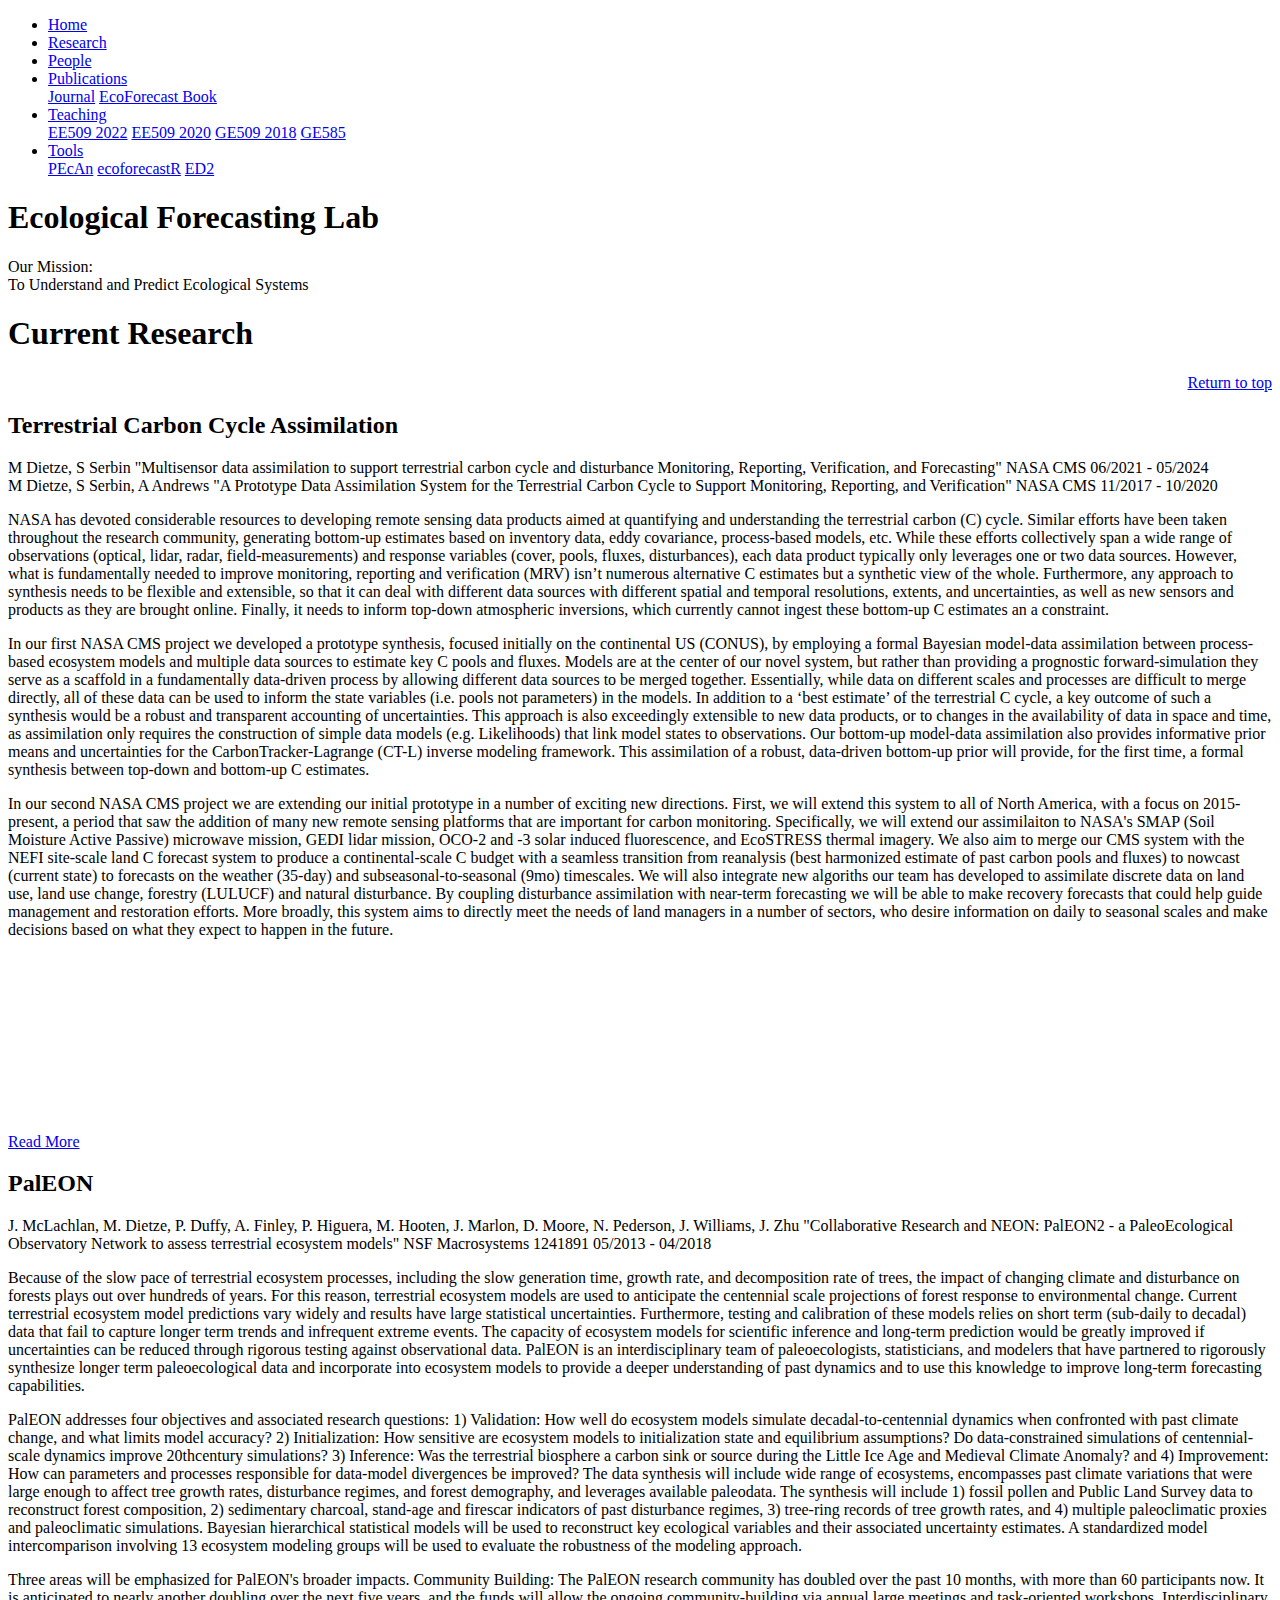
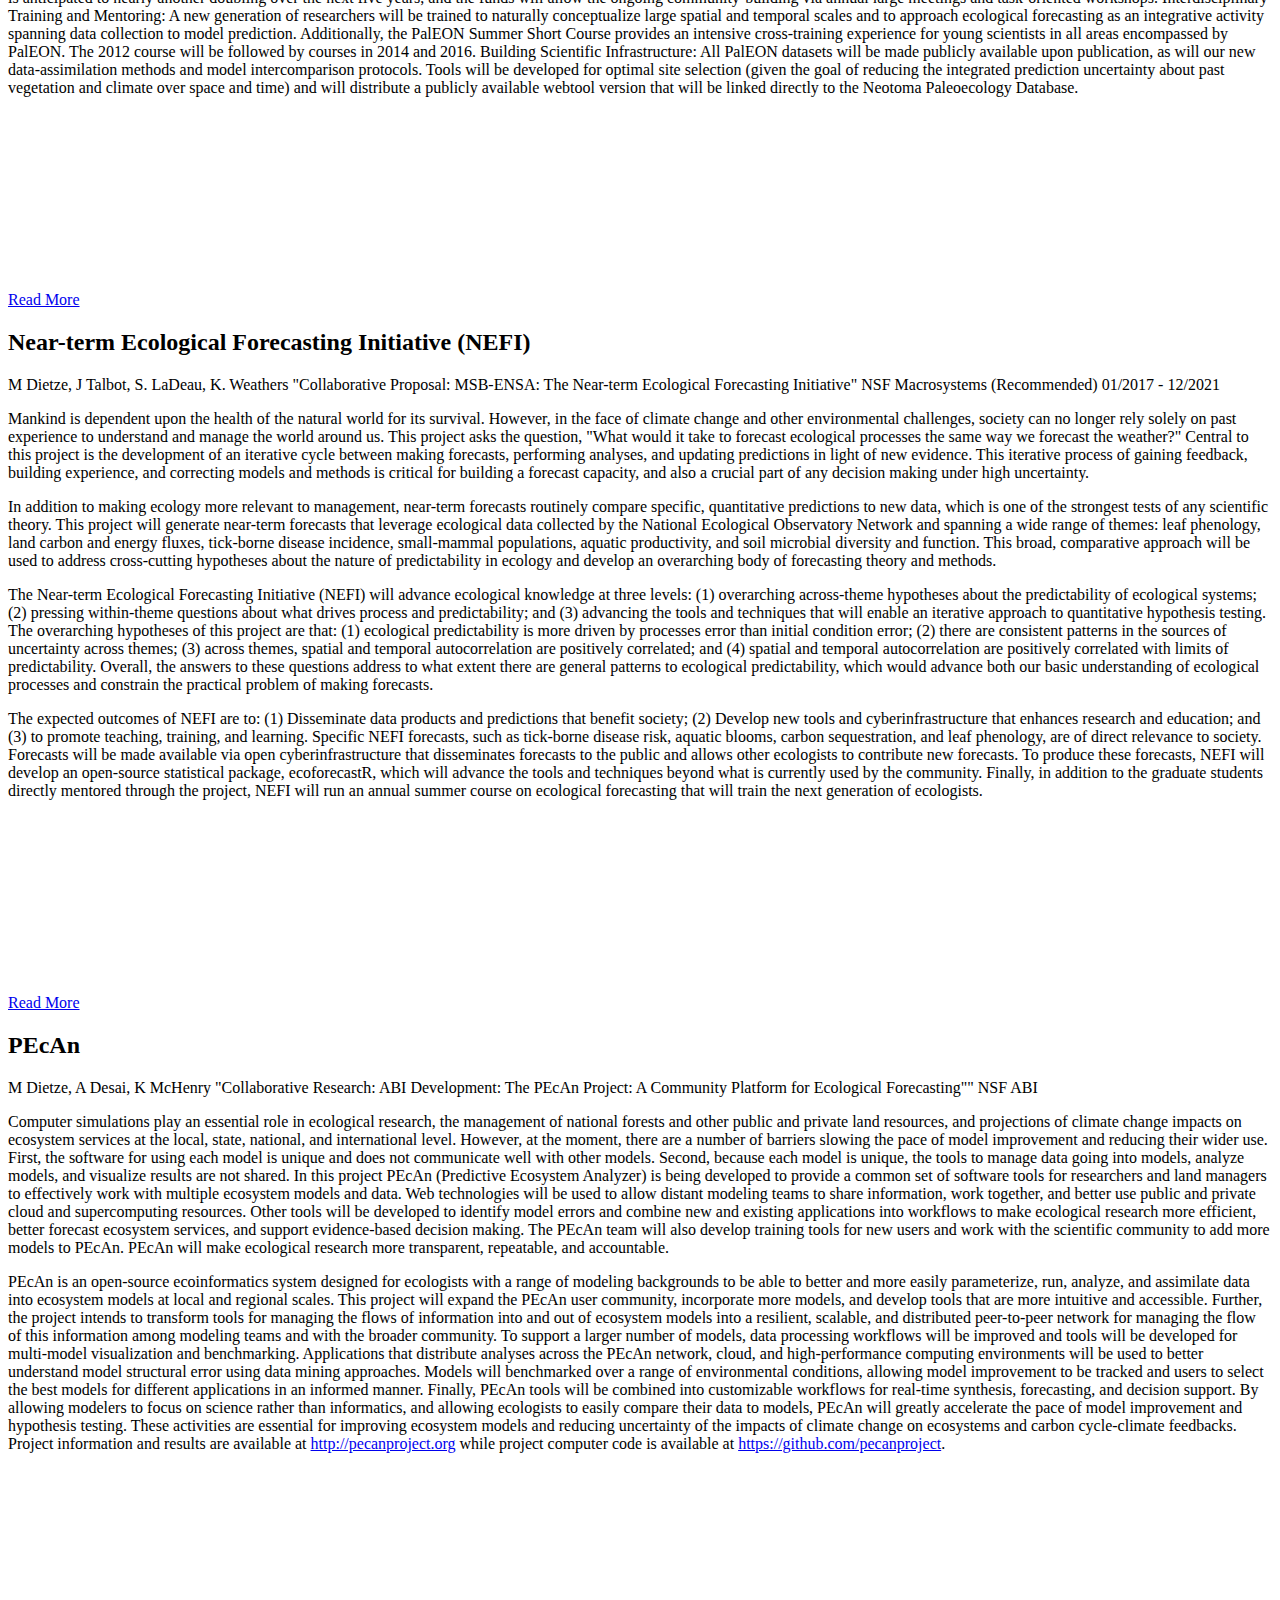
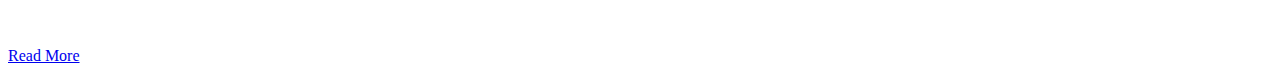
==== commit 0f56f597: "updated people, moved older projects down on landing page" ====
--- a/index.html
+++ b/index.html
@@ -25,6 +25,7 @@
   <li class="dropdown">
     <a href="#" class="dropbtn">Teaching</a>
     <div class="dropdown-content">
+      <a target="_blank" href="Bayes2022/EE509.htm">EE509 2022</a>
       <a target="_blank" href="Bayes2020/EE509.htm">EE509 2020</a>
       <a target="_blank" href="Bayes2018/GE509.htm">GE509 2018</a>
       <a target="_blank" href="https://github.com/EcoForecast/EF_Activities">GE585</a>
@@ -71,18 +72,7 @@
   
   <h1 display=inline>Current Research</h1>   <p display=inline align=right><a href="#">Return to top</a></p>
   
-  <h2 id="nefi">Near-term Ecological Forecasting Initiative (NEFI)</h2>  
-  <div class="sidebar-box blue">
-  <div class="grant">
-    M Dietze, J Talbot, S. LaDeau, K. Weathers "Collaborative Proposal: MSB-ENSA: The Near-term Ecological Forecasting Initiative" NSF Macrosystems (Recommended) 01/2017 - 12/2021
-  </div>
-  <p>Mankind is dependent upon the health of the natural world for its survival. However, in the face of climate change and other environmental challenges, society can no longer rely solely on past experience to understand and manage the world around us. This project asks the question, "What would it take to forecast ecological processes the same way we forecast the weather?" Central to this project is the development of an iterative cycle between making forecasts, performing analyses, and updating predictions in light of new evidence. This iterative process of gaining feedback, building experience, and correcting models and methods is critical for building a forecast capacity, and also a crucial part of any decision making under high uncertainty.</p>
-  <p>In addition to making ecology more relevant to management, near-term forecasts routinely compare specific, quantitative predictions to new data, which is one of the strongest tests of any scientific theory. This project will generate near-term forecasts that leverage ecological data collected by the National Ecological Observatory Network and spanning a wide range of themes: leaf phenology, land carbon and energy fluxes, tick-borne disease incidence, small-mammal populations, aquatic productivity, and soil microbial diversity and function. This broad, comparative approach will be used to address cross-cutting hypotheses about the nature of predictability in ecology and develop an overarching body of forecasting theory and methods.</p>
-  <p>The Near-term Ecological Forecasting Initiative (NEFI) will advance ecological knowledge at three levels: (1) overarching across-theme hypotheses about the predictability of ecological systems; (2) pressing within-theme questions about what drives process and predictability; and (3) advancing the tools and techniques that will enable an iterative approach to quantitative hypothesis testing. The overarching hypotheses of this project are that: (1) ecological predictability is more driven by processes error than initial condition error; (2) there are consistent patterns in the sources of uncertainty across themes; (3) across themes, spatial and temporal autocorrelation are positively correlated; and (4) spatial and temporal autocorrelation are positively correlated with limits of predictability. Overall, the answers to these questions address to what extent there are general patterns to ecological predictability, which would advance both our basic understanding of ecological processes and constrain the practical problem of making forecasts.</p>
-  <p>The expected outcomes of NEFI are to: (1) Disseminate data products and predictions that benefit society; (2) Develop new tools and cyberinfrastructure that enhances research and education; and (3) to promote teaching, training, and learning. Specific NEFI forecasts, such as tick-borne disease risk, aquatic blooms, carbon sequestration, and leaf phenology, are of direct relevance to society. Forecasts will be made available via open cyberinfrastructure that disseminates forecasts to the public and allows other ecologists to contribute new forecasts. To produce these forecasts, NEFI will develop an open-source statistical package, ecoforecastR, which will advance the tools and techniques beyond what is currently used by the community. Finally, in addition to the graduate students directly mentored through the project, NEFI will run an annual summer course on ecological forecasting that will train the next generation of ecologists.</p>
-    	<p><br><br><br><br><br><br><br><br><br></p>			
-			<p class="read-more"><a href="#" class="button">Read More</a></p>
-	</div>
+  
   
   <h2 id="cms">Terrestrial Carbon Cycle Assimilation</h2>  
   <div class="sidebar-box blue">
@@ -101,6 +91,33 @@
     	<p><br><br><br><br><br><br><br><br><br></p>			
 			<p class="read-more"><a href="#" class="button">Read More</a></p>
 	</div>
+	
+	  <h2 id="paleon">PalEON</h2>
+  <div class="sidebar-box blue">
+  <div class="grant">
+    J. McLachlan, M. Dietze, P. Duffy, A. Finley, P. Higuera, M. Hooten, J. Marlon, D. Moore, N. Pederson, J. Williams, J. Zhu  "Collaborative Research and NEON: PalEON2 - a PaleoEcological Observatory Network to assess terrestrial ecosystem models" NSF Macrosystems 1241891 05/2013 - 04/2018
+  </div>
+  <p>Because of the slow pace of terrestrial ecosystem processes, including the slow generation time, growth rate, and decomposition rate of trees, the impact of changing climate and disturbance on forests plays out over hundreds of years. For this reason, terrestrial ecosystem models are used to anticipate the centennial scale projections of forest response to environmental change. Current terrestrial ecosystem model predictions vary widely and results have large statistical uncertainties. Furthermore, testing and calibration of these models relies on short term (sub-daily to decadal) data that fail to capture longer term trends and infrequent extreme events. The capacity of ecosystem models for scientific inference and long-term prediction would be greatly improved if uncertainties can be reduced through rigorous testing against observational data. PalEON is an interdisciplinary team of paleoecologists, statisticians, and modelers that have partnered to rigorously synthesize longer term paleoecological data and incorporate into ecosystem models to provide a deeper understanding of past dynamics and to use this knowledge to improve long-term forecasting capabilities.</p>
+
+<p>PalEON addresses four objectives and associated research questions: 1) Validation: How well do ecosystem models simulate decadal-to-centennial dynamics when confronted with past climate change, and what limits model accuracy? 2) Initialization: How sensitive are ecosystem models to initialization state and equilibrium assumptions? Do data-constrained simulations of centennial-scale dynamics improve 20thcentury simulations? 3) Inference: Was the terrestrial biosphere a carbon sink or source during the Little Ice Age and Medieval Climate Anomaly? and 4) Improvement: How can parameters and processes responsible for data-model divergences be improved? The data synthesis will include wide range of ecosystems, encompasses past climate variations that were large enough to affect tree growth rates, disturbance regimes, and forest demography, and leverages available paleodata. The synthesis will include 1) fossil pollen and Public Land Survey data to reconstruct forest composition, 2) sedimentary charcoal, stand-age and firescar indicators of past disturbance regimes, 3) tree-ring records of tree growth rates, and 4) multiple paleoclimatic proxies and paleoclimatic simulations. Bayesian hierarchical statistical models will be used to reconstruct key ecological variables and their associated uncertainty estimates. A standardized model intercomparison involving 13 ecosystem modeling groups will be used to evaluate the robustness of the modeling approach.</p>
+
+<p>Three areas will be emphasized for PalEON's broader impacts. Community Building: The PalEON research community has doubled over the past 10 months, with more than 60 participants now. It is anticipated to nearly another doubling over the next five years, and the funds will allow the ongoing community-building via annual large meetings and task-oriented workshops. Interdisciplinary Training and Mentoring: A new generation of researchers will be trained to naturally conceptualize large spatial and temporal scales and to approach ecological forecasting as an integrative activity spanning data collection to model prediction.  Additionally, the PalEON Summer Short Course provides an intensive cross-training experience for young scientists in all areas encompassed by PalEON. The 2012 course will be followed by courses in 2014 and 2016. Building Scientific Infrastructure: All PalEON datasets will be made publicly available upon publication, as will our new data-assimilation methods and model intercomparison protocols. Tools will be developed for optimal site selection (given the goal of reducing the integrated prediction uncertainty about past vegetation and climate over space and time) and will distribute a publicly available webtool version that will be linked directly to the Neotoma Paleoecology Database.</p>
+        	<p><br><br><br><br><br><br><br><br><br></p>			
+			<p class="read-more"><a href="#" class="button">Read More</a></p>
+	</div>
+	
+	<h2 id="nefi">Near-term Ecological Forecasting Initiative (NEFI)</h2>  
+  <div class="sidebar-box blue">
+  <div class="grant">
+    M Dietze, J Talbot, S. LaDeau, K. Weathers "Collaborative Proposal: MSB-ENSA: The Near-term Ecological Forecasting Initiative" NSF Macrosystems (Recommended) 01/2017 - 12/2021
+  </div>
+  <p>Mankind is dependent upon the health of the natural world for its survival. However, in the face of climate change and other environmental challenges, society can no longer rely solely on past experience to understand and manage the world around us. This project asks the question, "What would it take to forecast ecological processes the same way we forecast the weather?" Central to this project is the development of an iterative cycle between making forecasts, performing analyses, and updating predictions in light of new evidence. This iterative process of gaining feedback, building experience, and correcting models and methods is critical for building a forecast capacity, and also a crucial part of any decision making under high uncertainty.</p>
+  <p>In addition to making ecology more relevant to management, near-term forecasts routinely compare specific, quantitative predictions to new data, which is one of the strongest tests of any scientific theory. This project will generate near-term forecasts that leverage ecological data collected by the National Ecological Observatory Network and spanning a wide range of themes: leaf phenology, land carbon and energy fluxes, tick-borne disease incidence, small-mammal populations, aquatic productivity, and soil microbial diversity and function. This broad, comparative approach will be used to address cross-cutting hypotheses about the nature of predictability in ecology and develop an overarching body of forecasting theory and methods.</p>
+  <p>The Near-term Ecological Forecasting Initiative (NEFI) will advance ecological knowledge at three levels: (1) overarching across-theme hypotheses about the predictability of ecological systems; (2) pressing within-theme questions about what drives process and predictability; and (3) advancing the tools and techniques that will enable an iterative approach to quantitative hypothesis testing. The overarching hypotheses of this project are that: (1) ecological predictability is more driven by processes error than initial condition error; (2) there are consistent patterns in the sources of uncertainty across themes; (3) across themes, spatial and temporal autocorrelation are positively correlated; and (4) spatial and temporal autocorrelation are positively correlated with limits of predictability. Overall, the answers to these questions address to what extent there are general patterns to ecological predictability, which would advance both our basic understanding of ecological processes and constrain the practical problem of making forecasts.</p>
+  <p>The expected outcomes of NEFI are to: (1) Disseminate data products and predictions that benefit society; (2) Develop new tools and cyberinfrastructure that enhances research and education; and (3) to promote teaching, training, and learning. Specific NEFI forecasts, such as tick-borne disease risk, aquatic blooms, carbon sequestration, and leaf phenology, are of direct relevance to society. Forecasts will be made available via open cyberinfrastructure that disseminates forecasts to the public and allows other ecologists to contribute new forecasts. To produce these forecasts, NEFI will develop an open-source statistical package, ecoforecastR, which will advance the tools and techniques beyond what is currently used by the community. Finally, in addition to the graduate students directly mentored through the project, NEFI will run an annual summer course on ecological forecasting that will train the next generation of ecologists.</p>
+    	<p><br><br><br><br><br><br><br><br><br></p>			
+			<p class="read-more"><a href="#" class="button">Read More</a></p>
+	</div>
   
   <h2 id="pecan">PEcAn</h2>
   <div class="sidebar-box blue">
@@ -115,20 +132,9 @@
 			<p class="read-more"><a href="#" class="button">Read More</a></p>
 	</div>
   
-  <h2 id="paleon">PalEON</h2>
-  <div class="sidebar-box blue">
-  <div class="grant">
-    J. McLachlan, M. Dietze, P. Duffy, A. Finley, P. Higuera, M. Hooten, J. Marlon, D. Moore, N. Pederson, J. Williams, J. Zhu  "Collaborative Research and NEON: PalEON2 - a PaleoEcological Observatory Network to assess terrestrial ecosystem models" NSF Macrosystems 1241891 05/2013 - 04/2018
-  </div>
-  <p>Because of the slow pace of terrestrial ecosystem processes, including the slow generation time, growth rate, and decomposition rate of trees, the impact of changing climate and disturbance on forests plays out over hundreds of years. For this reason, terrestrial ecosystem models are used to anticipate the centennial scale projections of forest response to environmental change. Current terrestrial ecosystem model predictions vary widely and results have large statistical uncertainties. Furthermore, testing and calibration of these models relies on short term (sub-daily to decadal) data that fail to capture longer term trends and infrequent extreme events. The capacity of ecosystem models for scientific inference and long-term prediction would be greatly improved if uncertainties can be reduced through rigorous testing against observational data. PalEON is an interdisciplinary team of paleoecologists, statisticians, and modelers that have partnered to rigorously synthesize longer term paleoecological data and incorporate into ecosystem models to provide a deeper understanding of past dynamics and to use this knowledge to improve long-term forecasting capabilities.</p>
 
-<p>PalEON addresses four objectives and associated research questions: 1) Validation: How well do ecosystem models simulate decadal-to-centennial dynamics when confronted with past climate change, and what limits model accuracy? 2) Initialization: How sensitive are ecosystem models to initialization state and equilibrium assumptions? Do data-constrained simulations of centennial-scale dynamics improve 20thcentury simulations? 3) Inference: Was the terrestrial biosphere a carbon sink or source during the Little Ice Age and Medieval Climate Anomaly? and 4) Improvement: How can parameters and processes responsible for data-model divergences be improved? The data synthesis will include wide range of ecosystems, encompasses past climate variations that were large enough to affect tree growth rates, disturbance regimes, and forest demography, and leverages available paleodata. The synthesis will include 1) fossil pollen and Public Land Survey data to reconstruct forest composition, 2) sedimentary charcoal, stand-age and firescar indicators of past disturbance regimes, 3) tree-ring records of tree growth rates, and 4) multiple paleoclimatic proxies and paleoclimatic simulations. Bayesian hierarchical statistical models will be used to reconstruct key ecological variables and their associated uncertainty estimates. A standardized model intercomparison involving 13 ecosystem modeling groups will be used to evaluate the robustness of the modeling approach.</p>
-
-<p>Three areas will be emphasized for PalEON's broader impacts. Community Building: The PalEON research community has doubled over the past 10 months, with more than 60 participants now. It is anticipated to nearly another doubling over the next five years, and the funds will allow the ongoing community-building via annual large meetings and task-oriented workshops. Interdisciplinary Training and Mentoring: A new generation of researchers will be trained to naturally conceptualize large spatial and temporal scales and to approach ecological forecasting as an integrative activity spanning data collection to model prediction.  Additionally, the PalEON Summer Short Course provides an intensive cross-training experience for young scientists in all areas encompassed by PalEON. The 2012 course will be followed by courses in 2014 and 2016. Building Scientific Infrastructure: All PalEON datasets will be made publicly available upon publication, as will our new data-assimilation methods and model intercomparison protocols. Tools will be developed for optimal site selection (given the goal of reducing the integrated prediction uncertainty about past vegetation and climate over space and time) and will distribute a publicly available webtool version that will be linked directly to the Neotoma Paleoecology Database.</p>
-        	<p><br><br><br><br><br><br><br><br><br></p>			
-			<p class="read-more"><a href="#" class="button">Read More</a></p>
-	</div>
   
+<!---   ## PROJECT FINISHED
   <h2 id="serdp">SERDP Ticks</h2>
   <div class="sidebar-box blue">
   <div class="grant">
@@ -141,7 +147,7 @@
         	<p><br><br><br><br><br><br><br><br><br></p>			
 			<p class="read-more"><a href="#" class="button">Read More</a></p>
 	</div>
-		
+-->		
 		
 </div>  <!--  END RESEARCH -->
 
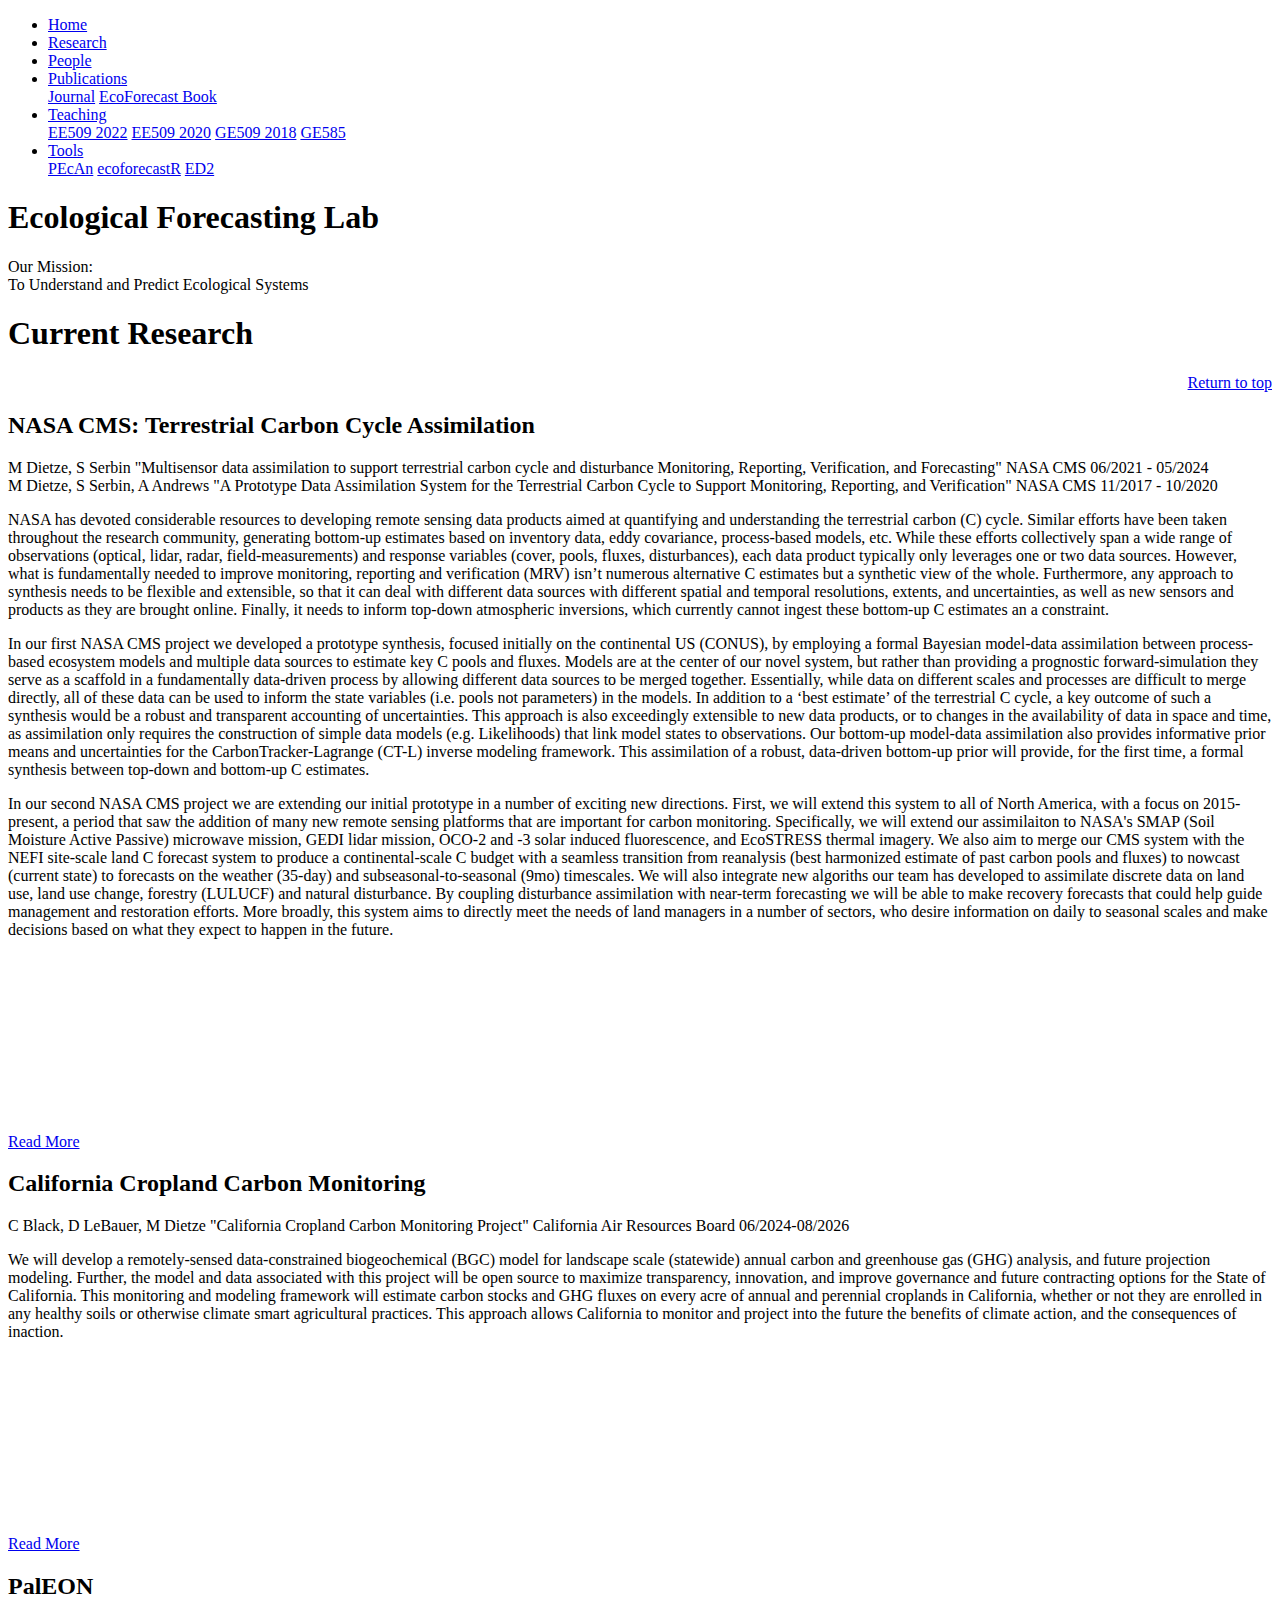
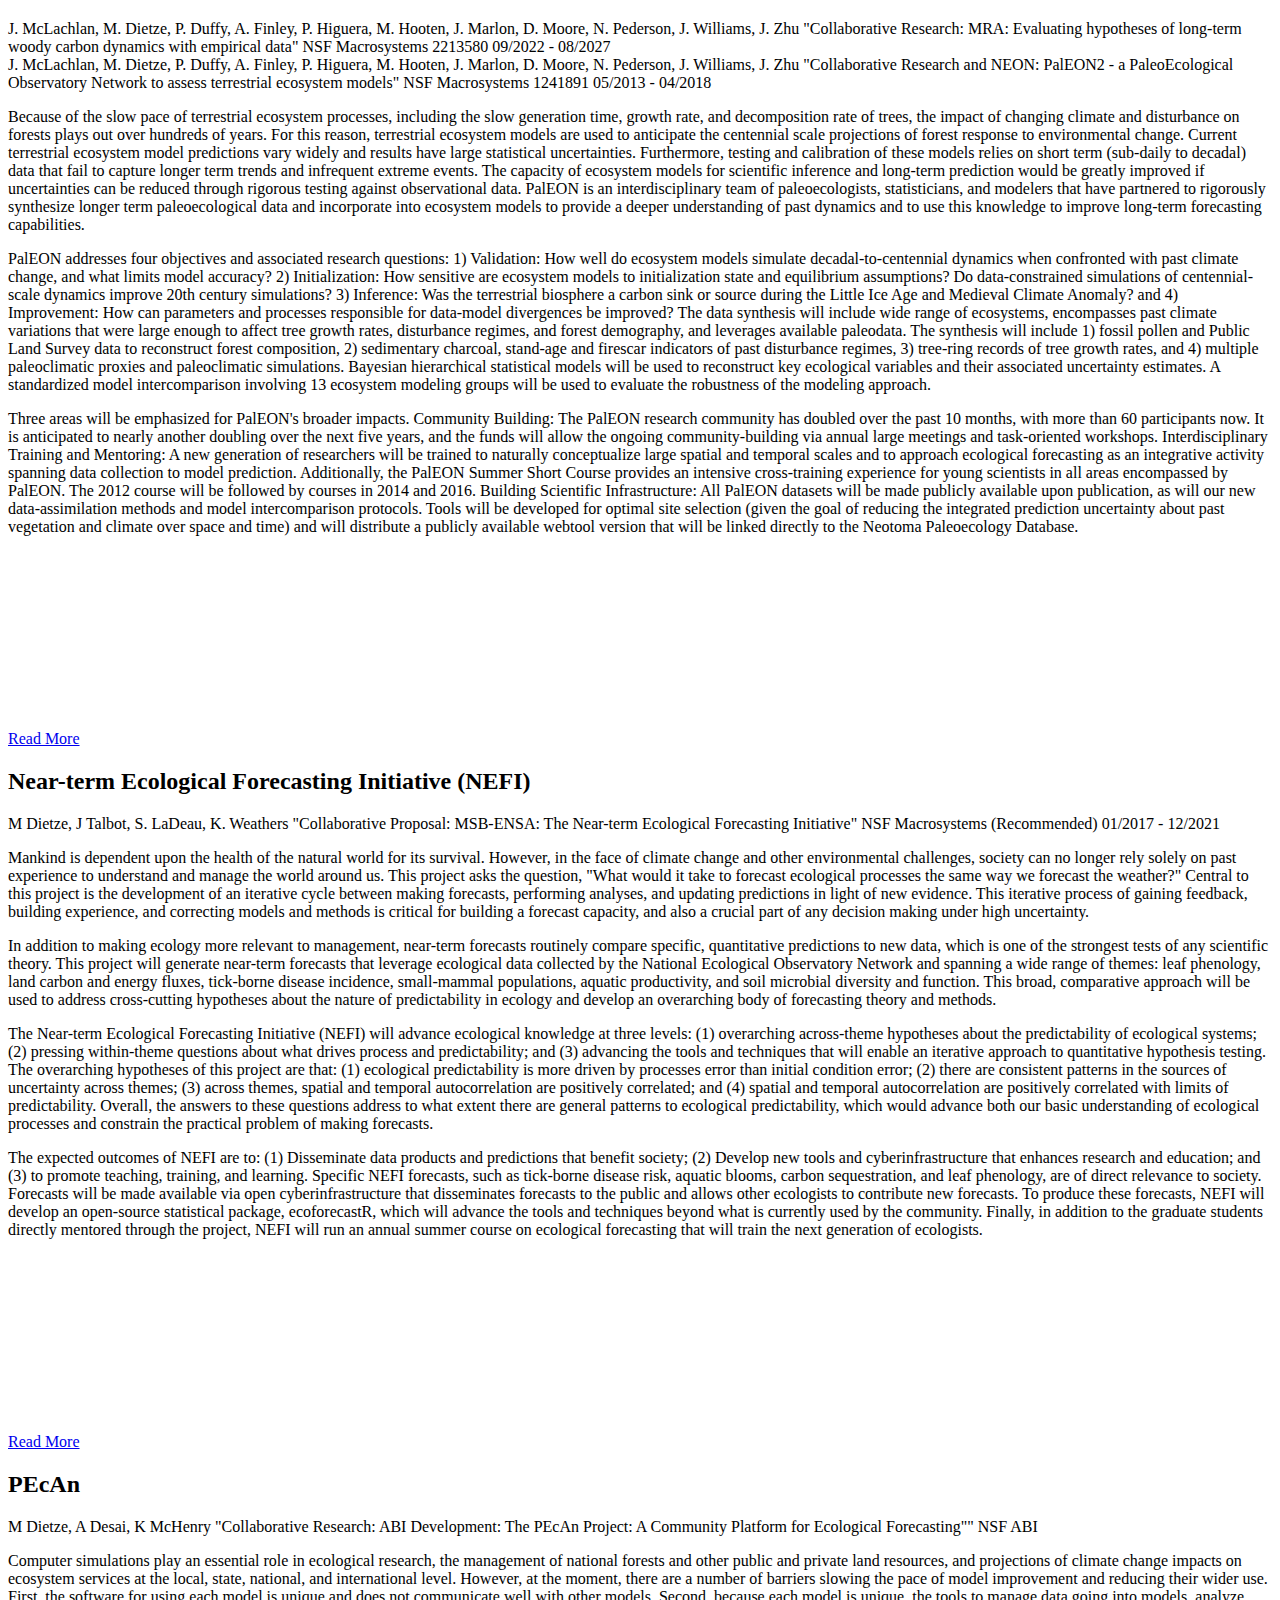
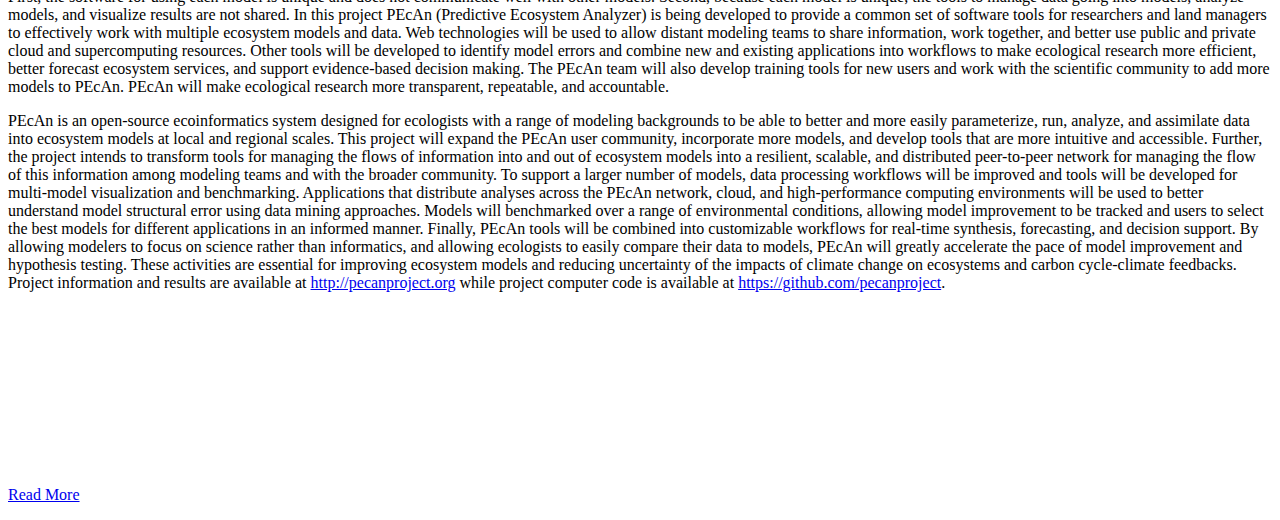
==== commit 9bd6bf3d: "add CARB and MSB2024 to lab projects" ====
--- a/index.html
+++ b/index.html
@@ -72,9 +72,20 @@
   
   <h1 display=inline>Current Research</h1>   <p display=inline align=right><a href="#">Return to top</a></p>
   
-  
-  
-  <h2 id="cms">Terrestrial Carbon Cycle Assimilation</h2>  
+<!---    <h2 id="msb2024">Anchoring </h2>  
+  <div class="sidebar-box blue">
+  <div class="grant">
+    M Dietze, J Huggins "MRA: Using NEON and other network data to anchor a continental multi-scale carbon cycle assimilation and forecast" NSF MSB 06/2021 - 05/2024 DEB-2406258
+  </div>
+  <p>There is considerable scientific and societal interest in better understanding the terrestrial carbon cycle: how carbon dioxide is taken out of the air by plants, moves through ecosystems (i.e., fluxes), is stored in different plant and soil pools, and is released back to the atmosphere. In particular we need to better understand the variability and predictability of the terrestrial carbon cycle over the short-term (for carbon inventory monitoring, reporting, and verification), medium-term (for developing natural climate solutions), and long-term (to understand climate stabilizing feedbacks), and across spatial scales from individual sites to continents. Here we aim to better understand carbon variability and predictability through the generation and analysis of a new North American terrestrial carbon cycle data product that harmonizes information coming from an unprecedented volume and variety of on-the-ground measurements, data from satellites, and mathematical models of how the carbon cycle works. These analyses will provide new insights into long-standing questions such as: (1) How do different carbon pools and fluxes vary across space, time, and in response to environmental variables like temperature, precipitation, land use, and topography? (2) Under what conditions are our mathematical models most/least reliable? (3) Where are the gaps in our existing data-collection networks? (4) How far into the future are different carbon pools/fluxes predictable and which sources of uncertainty most limit predictability? To facilitate uptake we will work with the US Forest Service (USFS) to incorporate these data products into federal carbon accounting efforts and seek certification of these open-source technologies for use in the voluntary carbon markets. Finally, this project will contribute to the training of two graduate students and four undergraduates, with the latter recruited through an environmental data science program focused on increasing American Indian/Alaskan Native involvement in STEM.</p>
+
+<p>This project will produce a carbon cycle “reanalysis” product based on the iterative model–data assimilation approaches commonly employed in numerical weather forecasting to harmonize process-based mathematical models with new observations. Specifically, we will expand the PEcAn terrestrial carbon data assimilation and forecasting system to integrate twelve new bottom-up field data constraints from the National Ecological Observatory Network (NEON), five data constraints from the USFS Forest Inventory, and Ameriflux eddy-covariance tower and ancillary data. These bottom-up constraints will “anchor” PEcAn’s existing assimilation, which is based on optical, lidar, and microwave remote sensing. To support this, we will refine existing data assimilation approaches to not only jointly estimate pools and fluxes, but to also capture spatiotemporal variability in model parameters and employ hybrid machine learning approaches to understand the variability in model residual error. Finally, we will extensively analyze the variability in our continental-scale reanalysis product against a range of explanatory variables and across multiple time scales, spatial scales, and prediction lead times.</p>
+    	<p><br><br><br><br><br><br><br><br><br></p>			
+			<p class="read-more"><a href="#" class="button">Read More</a></p>
+	</div>
+-->
+
+  <h2 id="cms">NASA CMS: Terrestrial Carbon Cycle Assimilation</h2>  
   <div class="sidebar-box blue">
   <div class="grant">
     M Dietze, S Serbin "Multisensor data assimilation to support terrestrial carbon cycle and disturbance Monitoring, Reporting, Verification, and Forecasting" NASA CMS 06/2021 - 05/2024
@@ -92,14 +103,28 @@
 			<p class="read-more"><a href="#" class="button">Read More</a></p>
 	</div>
 	
+	  <h2 id="cms">California Cropland Carbon Monitoring</h2>  
+  <div class="sidebar-box blue">
+  <div class="grant">
+    C Black, D LeBauer, M Dietze "California Cropland Carbon Monitoring Project" California Air Resources Board 06/2024-08/2026
+  </div>
+  <p>We will develop a remotely-sensed data-constrained biogeochemical (BGC) model for landscape scale (statewide) annual carbon and greenhouse gas (GHG) analysis, and future projection modeling. Further, the model and data associated with this project will be open source to maximize transparency, innovation, and improve governance and future contracting options for the State of California. This monitoring and modeling framework will estimate carbon stocks and GHG fluxes on every acre of annual and perennial croplands in California, whether or not they are enrolled in any healthy soils or otherwise climate smart agricultural practices. This approach allows California to monitor and project into the future the benefits of climate action, and the consequences of inaction.
+</p>
+    	<p><br><br><br><br><br><br><br><br><br></p>			
+			<p class="read-more"><a href="#" class="button">Read More</a></p>
+	</div>
+	
 	  <h2 id="paleon">PalEON</h2>
   <div class="sidebar-box blue">
+  <div class="grant">
+    J. McLachlan, M. Dietze, P. Duffy, A. Finley, P. Higuera, M. Hooten, J. Marlon, D. Moore, N. Pederson, J. Williams, J. Zhu  "Collaborative Research: MRA: Evaluating hypotheses of long-term woody carbon dynamics with empirical data" NSF Macrosystems 2213580 09/2022 - 08/2027
+  </div>
   <div class="grant">
     J. McLachlan, M. Dietze, P. Duffy, A. Finley, P. Higuera, M. Hooten, J. Marlon, D. Moore, N. Pederson, J. Williams, J. Zhu  "Collaborative Research and NEON: PalEON2 - a PaleoEcological Observatory Network to assess terrestrial ecosystem models" NSF Macrosystems 1241891 05/2013 - 04/2018
   </div>
   <p>Because of the slow pace of terrestrial ecosystem processes, including the slow generation time, growth rate, and decomposition rate of trees, the impact of changing climate and disturbance on forests plays out over hundreds of years. For this reason, terrestrial ecosystem models are used to anticipate the centennial scale projections of forest response to environmental change. Current terrestrial ecosystem model predictions vary widely and results have large statistical uncertainties. Furthermore, testing and calibration of these models relies on short term (sub-daily to decadal) data that fail to capture longer term trends and infrequent extreme events. The capacity of ecosystem models for scientific inference and long-term prediction would be greatly improved if uncertainties can be reduced through rigorous testing against observational data. PalEON is an interdisciplinary team of paleoecologists, statisticians, and modelers that have partnered to rigorously synthesize longer term paleoecological data and incorporate into ecosystem models to provide a deeper understanding of past dynamics and to use this knowledge to improve long-term forecasting capabilities.</p>
 
-<p>PalEON addresses four objectives and associated research questions: 1) Validation: How well do ecosystem models simulate decadal-to-centennial dynamics when confronted with past climate change, and what limits model accuracy? 2) Initialization: How sensitive are ecosystem models to initialization state and equilibrium assumptions? Do data-constrained simulations of centennial-scale dynamics improve 20thcentury simulations? 3) Inference: Was the terrestrial biosphere a carbon sink or source during the Little Ice Age and Medieval Climate Anomaly? and 4) Improvement: How can parameters and processes responsible for data-model divergences be improved? The data synthesis will include wide range of ecosystems, encompasses past climate variations that were large enough to affect tree growth rates, disturbance regimes, and forest demography, and leverages available paleodata. The synthesis will include 1) fossil pollen and Public Land Survey data to reconstruct forest composition, 2) sedimentary charcoal, stand-age and firescar indicators of past disturbance regimes, 3) tree-ring records of tree growth rates, and 4) multiple paleoclimatic proxies and paleoclimatic simulations. Bayesian hierarchical statistical models will be used to reconstruct key ecological variables and their associated uncertainty estimates. A standardized model intercomparison involving 13 ecosystem modeling groups will be used to evaluate the robustness of the modeling approach.</p>
+<p>PalEON addresses four objectives and associated research questions: 1) Validation: How well do ecosystem models simulate decadal-to-centennial dynamics when confronted with past climate change, and what limits model accuracy? 2) Initialization: How sensitive are ecosystem models to initialization state and equilibrium assumptions? Do data-constrained simulations of centennial-scale dynamics improve 20th century simulations? 3) Inference: Was the terrestrial biosphere a carbon sink or source during the Little Ice Age and Medieval Climate Anomaly? and 4) Improvement: How can parameters and processes responsible for data-model divergences be improved? The data synthesis will include wide range of ecosystems, encompasses past climate variations that were large enough to affect tree growth rates, disturbance regimes, and forest demography, and leverages available paleodata. The synthesis will include 1) fossil pollen and Public Land Survey data to reconstruct forest composition, 2) sedimentary charcoal, stand-age and firescar indicators of past disturbance regimes, 3) tree-ring records of tree growth rates, and 4) multiple paleoclimatic proxies and paleoclimatic simulations. Bayesian hierarchical statistical models will be used to reconstruct key ecological variables and their associated uncertainty estimates. A standardized model intercomparison involving 13 ecosystem modeling groups will be used to evaluate the robustness of the modeling approach.</p>
 
 <p>Three areas will be emphasized for PalEON's broader impacts. Community Building: The PalEON research community has doubled over the past 10 months, with more than 60 participants now. It is anticipated to nearly another doubling over the next five years, and the funds will allow the ongoing community-building via annual large meetings and task-oriented workshops. Interdisciplinary Training and Mentoring: A new generation of researchers will be trained to naturally conceptualize large spatial and temporal scales and to approach ecological forecasting as an integrative activity spanning data collection to model prediction.  Additionally, the PalEON Summer Short Course provides an intensive cross-training experience for young scientists in all areas encompassed by PalEON. The 2012 course will be followed by courses in 2014 and 2016. Building Scientific Infrastructure: All PalEON datasets will be made publicly available upon publication, as will our new data-assimilation methods and model intercomparison protocols. Tools will be developed for optimal site selection (given the goal of reducing the integrated prediction uncertainty about past vegetation and climate over space and time) and will distribute a publicly available webtool version that will be linked directly to the Neotoma Paleoecology Database.</p>
         	<p><br><br><br><br><br><br><br><br><br></p>			
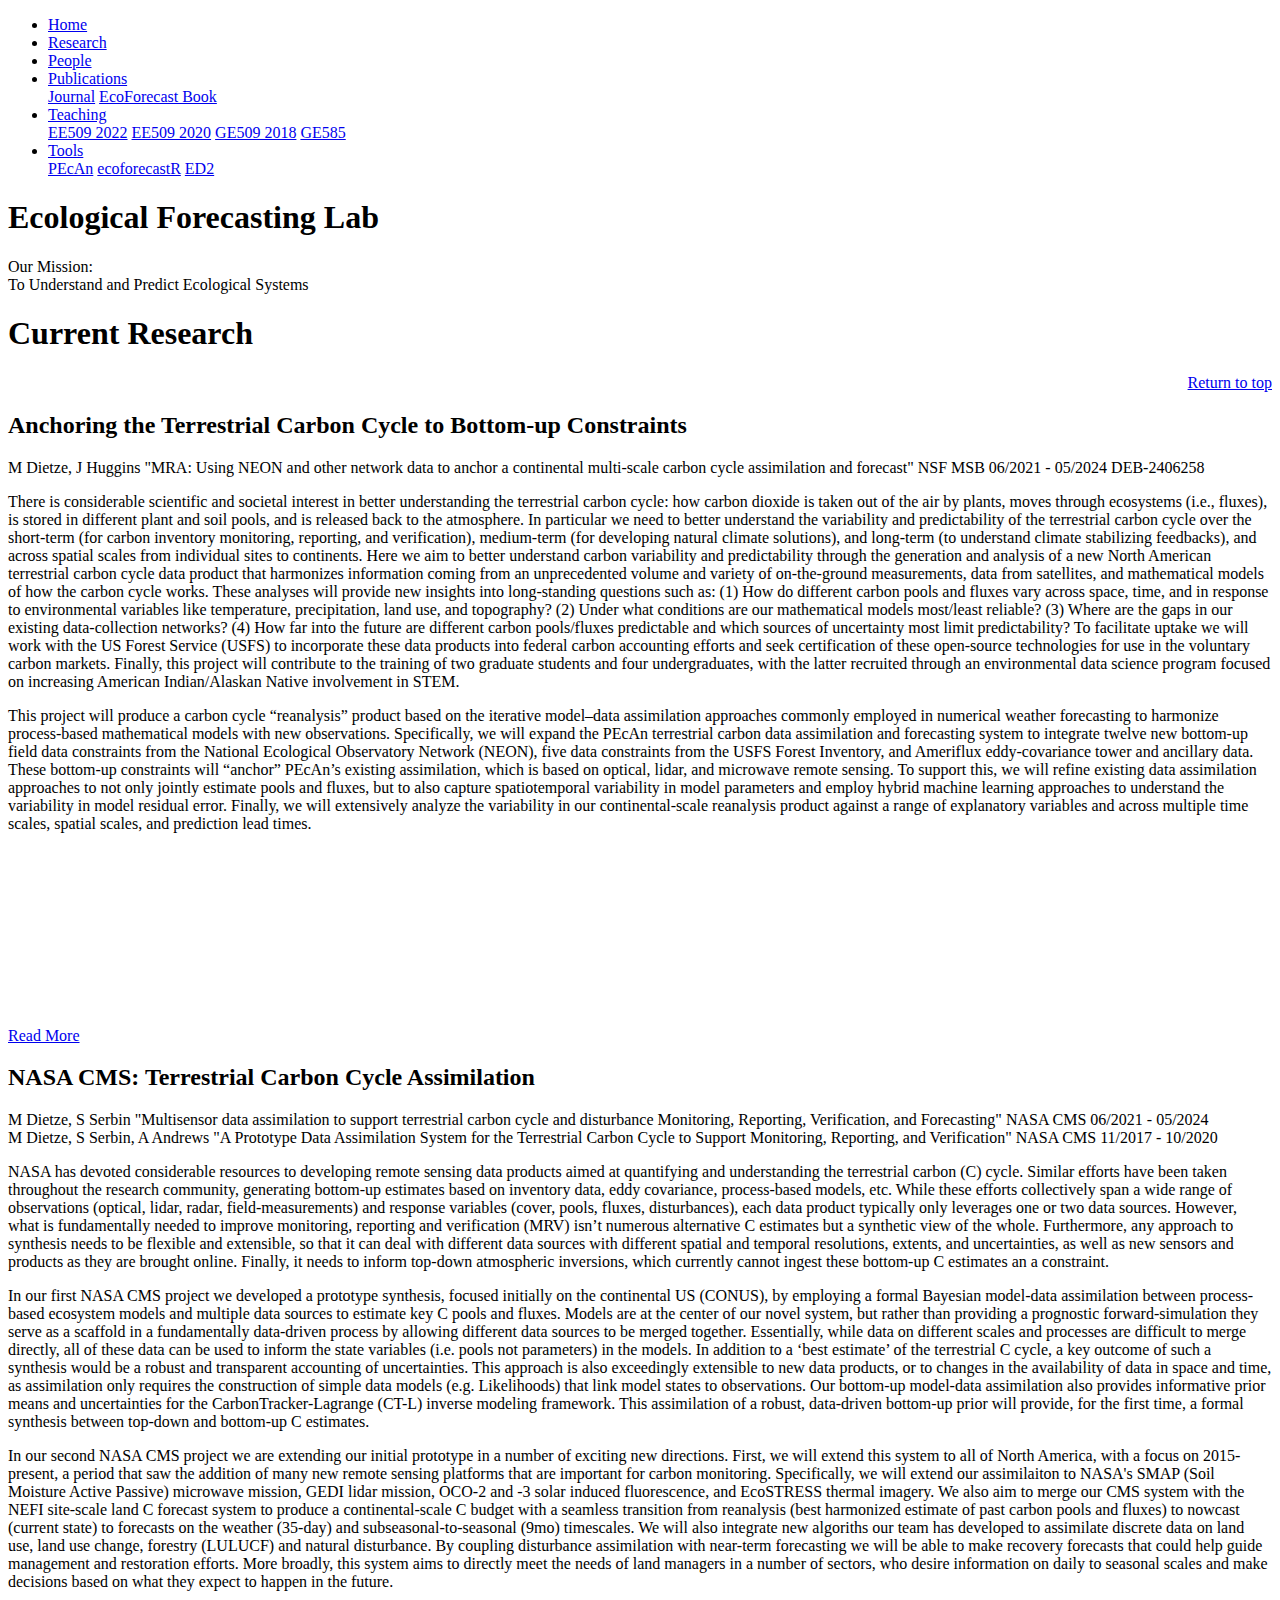
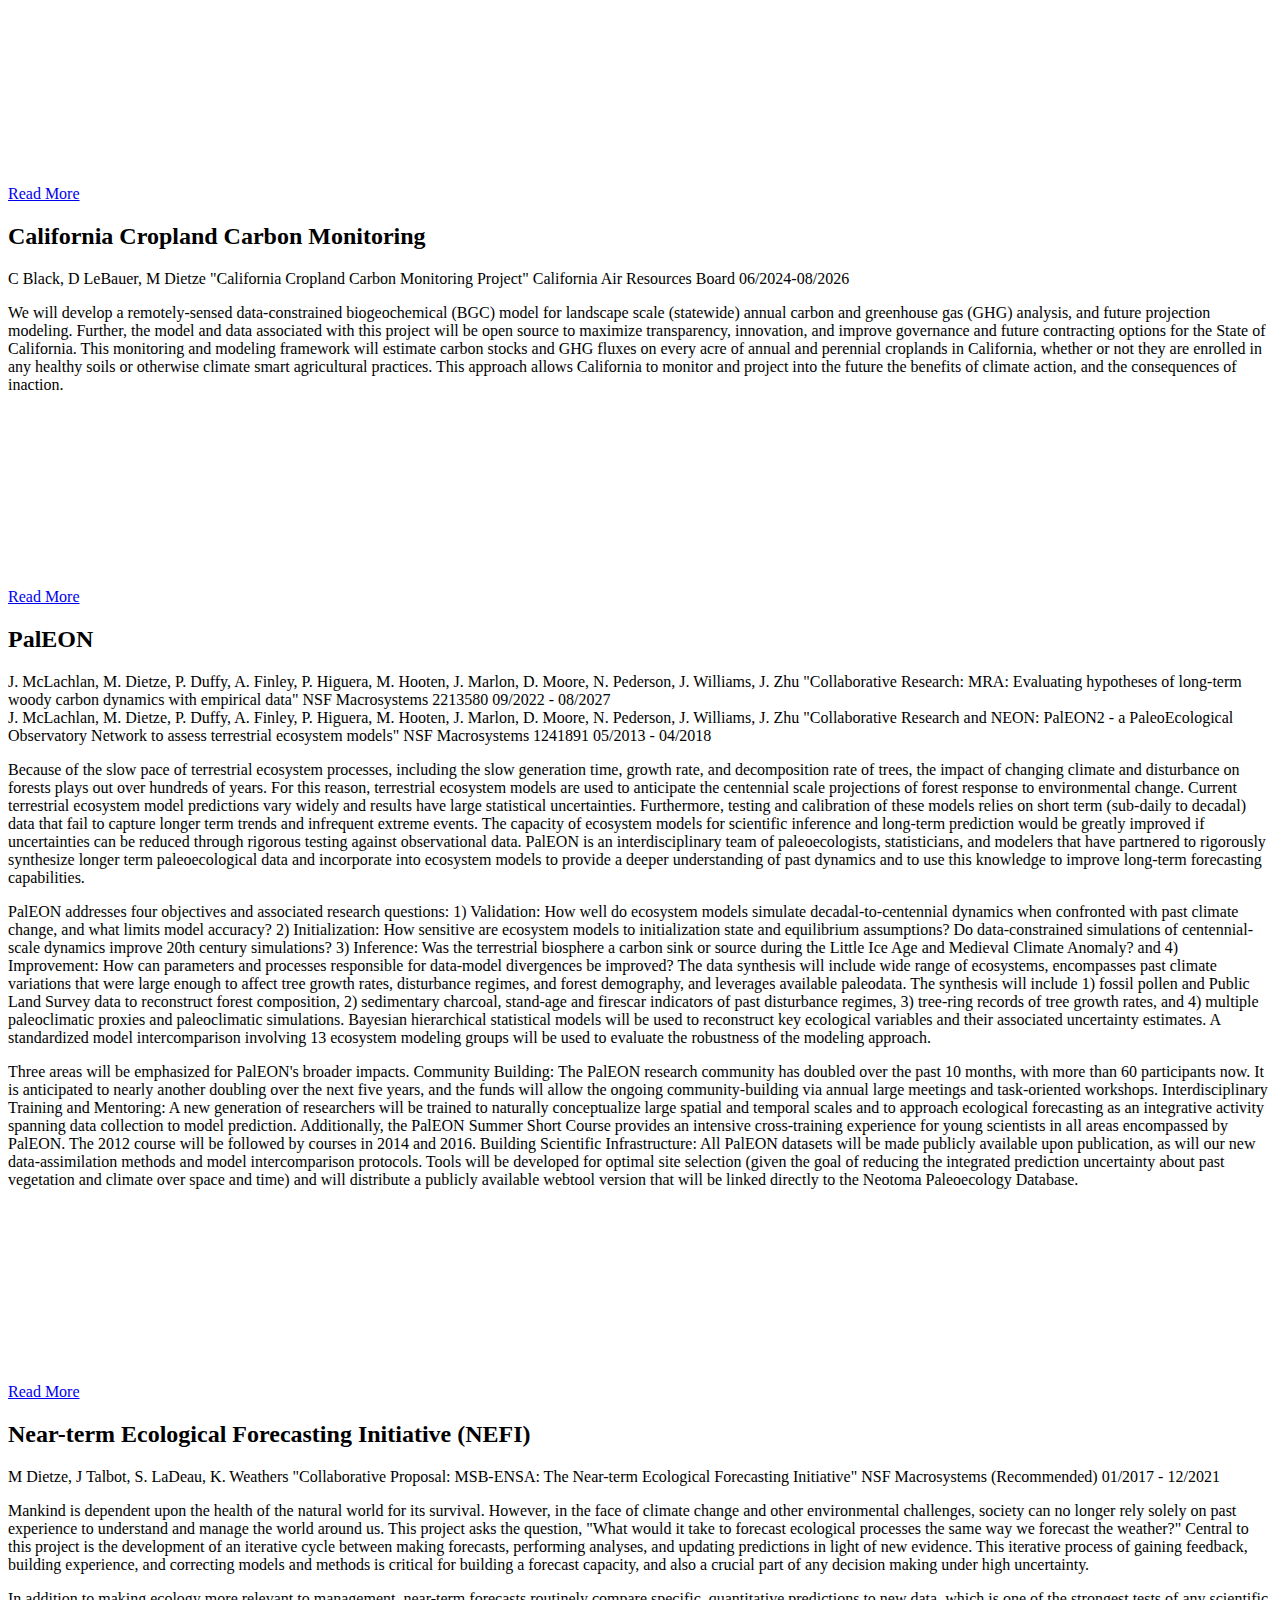
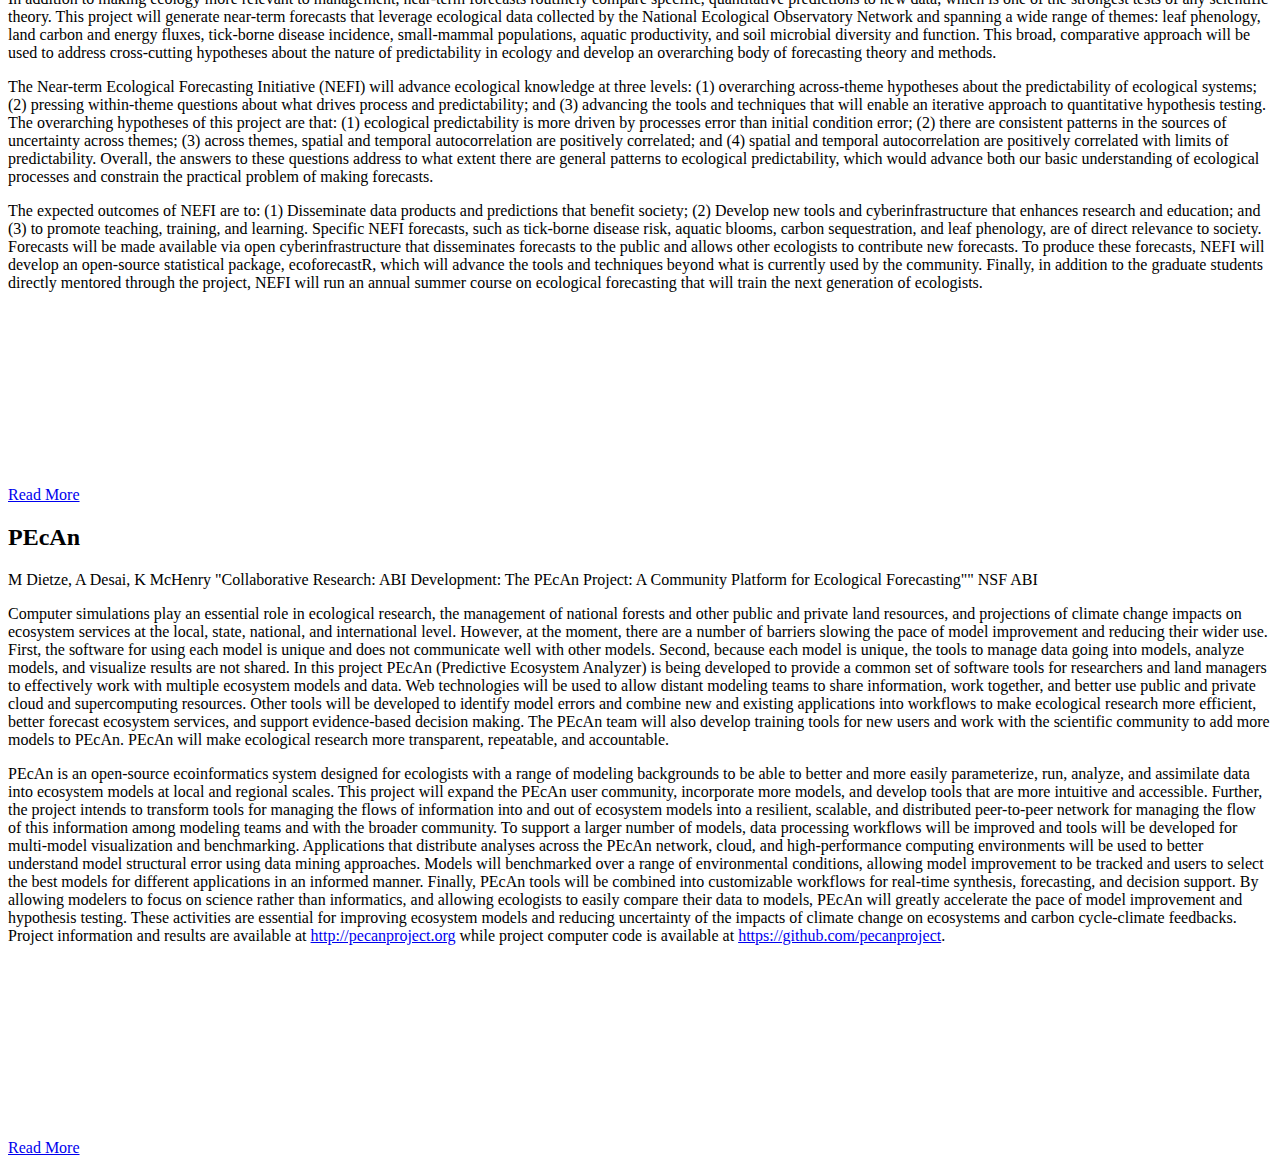
==== commit 9f8316fe: "MSB2024 live" ====
--- a/index.html
+++ b/index.html
@@ -72,7 +72,7 @@
   
   <h1 display=inline>Current Research</h1>   <p display=inline align=right><a href="#">Return to top</a></p>
   
-<!---    <h2 id="msb2024">Anchoring </h2>  
+<h2 id="msb2024">Anchoring the Terrestrial Carbon Cycle to Bottom-up Constraints</h2>  
   <div class="sidebar-box blue">
   <div class="grant">
     M Dietze, J Huggins "MRA: Using NEON and other network data to anchor a continental multi-scale carbon cycle assimilation and forecast" NSF MSB 06/2021 - 05/2024 DEB-2406258
@@ -83,7 +83,6 @@
     	<p><br><br><br><br><br><br><br><br><br></p>			
 			<p class="read-more"><a href="#" class="button">Read More</a></p>
 	</div>
--->
 
   <h2 id="cms">NASA CMS: Terrestrial Carbon Cycle Assimilation</h2>  
   <div class="sidebar-box blue">
